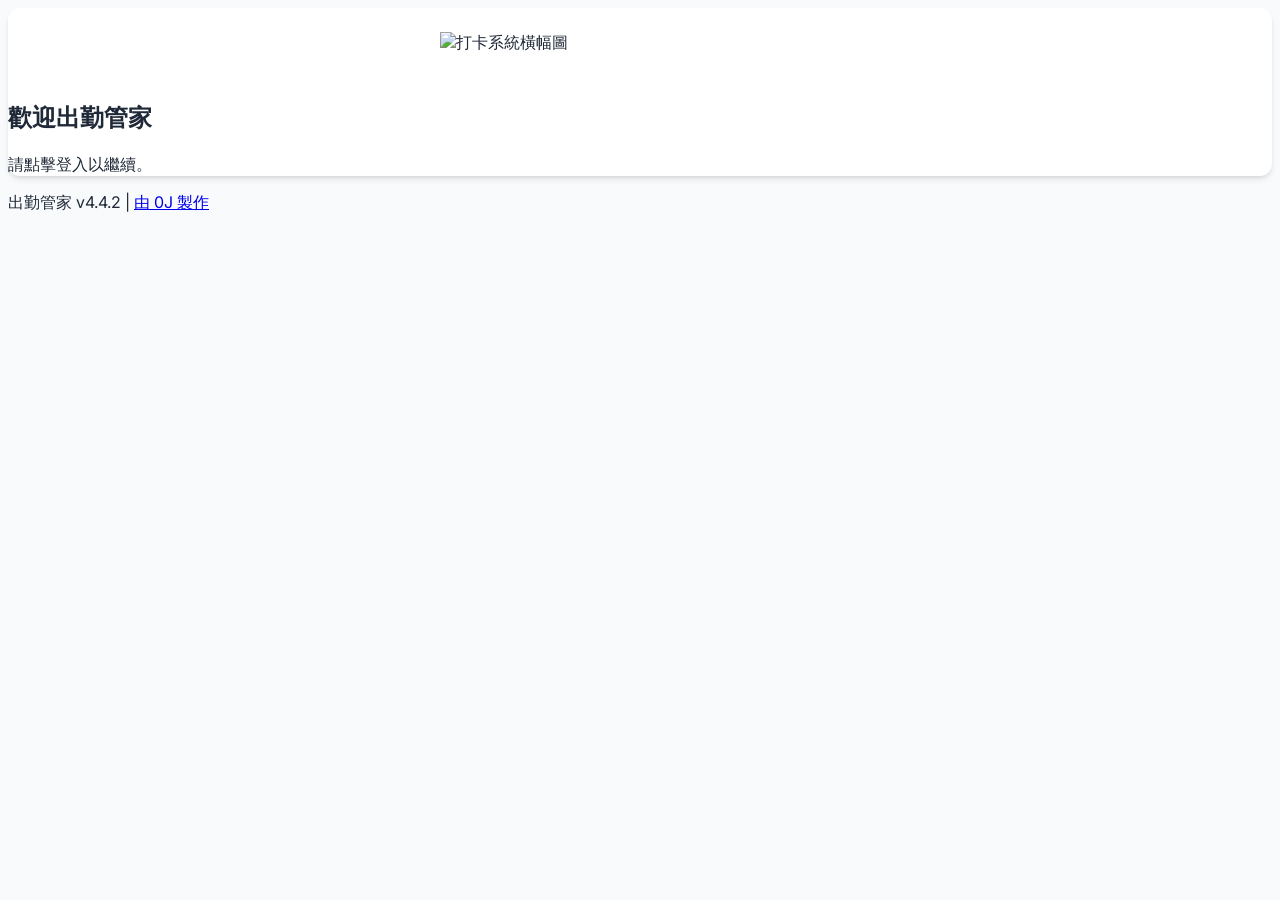
==== index.html @ ad28e77a "update" ====
<!DOCTYPE html>
<html lang="zh-Hant">
    <head>
        <meta charset="UTF-8">
        <link rel="icon" href="/Ting_check_manager/0rigin.svg" type="image/x-icon">
        <meta name="viewport" content="width=device-width, initial-scale=1.0, maximum-scale=1.0, user-scalable=no">
        <title data-i18n="APP_TITLE">出勤管家</title>
        
        <!-- Open Graph Meta Tags -->
        <meta property="og:title" content="出勤管家">
        <meta property="og:description" content="智能出勤打卡管理系統 - 支援排班管理、薪資計算、加班請假申請">
        <meta property="og:image" content="https://eric693.github.io/Ting_check_manager/0rigin.svg">
        <meta property="og:url" content="https://eric693.github.io/Ting_check_manager/">
        <meta property="og:type" content="website">
        <meta property="og:site_name" content="出勤管家">
        <meta property="og:locale" content="zh_TW">
        
        <!-- Twitter Card -->
        <meta name="twitter:card" content="summary_large_image">
        <meta name="twitter:title" content="出勤管家">
        <meta name="twitter:description" content="智能出勤打卡管理系統 - 支援排班管理、薪資計算、加班請假申請">
        <meta name="twitter:image" content="https://eric693.github.io/Ting_check_manager/0rigin.svg">
        
        <!-- 一般 Meta -->
        <meta name="description" content="智能出勤打卡管理系統 - 支援排班管理、薪資計算、加班請假申請">
        <meta name="keywords" content="出勤,打卡,排班,薪資,加班,請假,考勤管理">
        <meta name="author" content="0J">
        
        <script src="https://cdn.tailwindcss.com"></script>
        <script>
            tailwind.config = {
                darkMode: 'class',
                theme: {
                    extend: {}
                }
            }
            document.addEventListener('DOMContentLoaded', () => {
                const toggleButton = document.getElementById('theme-toggle');
                const htmlElement = document.documentElement;
                const themeIcon = document.getElementById('theme-icon');
                
                function updateThemeIcon() {
                    if (htmlElement.classList.contains('dark')) {
                        themeIcon.textContent = '☀️';
                    } else {
                        themeIcon.textContent = '🌙';
                    }
                }
                
                const savedTheme = localStorage.getItem('theme');
                if (savedTheme === 'dark') {
                    htmlElement.classList.add('dark');
                } else {
                    htmlElement.classList.remove('dark');
                }
                
                updateThemeIcon();
                
                toggleButton.addEventListener('click', () => {
                    htmlElement.classList.toggle('dark');
                    
                    if (htmlElement.classList.contains('dark')) {
                        localStorage.setItem('theme', 'dark');
                    } else {
                        localStorage.setItem('theme', 'light');
                    }
                    
                    updateThemeIcon();
                });
            });
        </script>

        <script src="https://cdn.jsdelivr.net/npm/chart.js@4.4.0/dist/chart.umd.min.js"></script>
        
        <link href="https://fonts.googleapis.com/css2?family=Inter:wght@400;500;600;700&display=swap" rel="stylesheet">
        <link rel="stylesheet" href="style.css">
        <link rel="stylesheet" href="https://unpkg.com/leaflet@1.9.4/dist/leaflet.css"
            integrity="sha256-p4NxAoJBhIIN+hmNHrzRCf9tD/miZyoHS5obTRR9BMY="
            crossorigin=""/>
        <script src="https://unpkg.com/leaflet@1.9.4/dist/leaflet.js"
            integrity="sha256-20nQCchB9co0qIjJZRGuk2/Z9VM+kNiyxNV1lvTlZBo="
            crossorigin=""></script>
       
        <script src="https://cdn.sheetjs.com/xlsx-0.20.1/package/dist/xlsx.full.min.js"></script>
    
        <style>
            input[type="date"]::-webkit-calendar-picker-indicator,
            input[type="time"]::-webkit-calendar-picker-indicator {
                filter: var(--date-picker-filter, none);
            }

            .dark input[type="date"]::-webkit-calendar-picker-indicator,
            .dark input[type="time"]::-webkit-calendar-picker-indicator {
                --date-picker-filter: invert(1);
            }

            select option {
                background-color: white;
                color: black;
            }

            .dark select option {
                background-color: #374151;
                color: white;
            }
        </style>
    </head>
    <body class="flex items-center justify-center min-h-screen p-4 bg-white dark:bg-gray-900 text-gray-900 dark:text-gray-100">
        <div id="app-container" class="w-full max-w-md mx-auto">
            <!-- User Profile & Header -->
            <header id="user-header" class="flex items-center justify-between p-4 mb-6 card fade-in" style="display: none;">
                
                <div class="flex items-center space-x-3">
                    <img id="profile-img" src="https://placehold.co/40x40/e0e0e0/757575?text=U" alt="頭像" class="w-10 h-10 rounded-full">
                    <div>
                        <p id="user-name" class="font-semibold">使用者名稱</p>
                        <p id="welcome-mes" data-i18n="WELCOME_BACK" class="text-xs text-gray-500">歡迎回來！</p>
                    </div>
                </div>
                
                <div class="flex flex-col items-end space-y-2">
                    
                    <div class="flex items-center space-x-3">
                        <button id="logout-btn" data-i18n="BTN_LOGOUT" class="text-sm font-medium text-gray-600 hover:text-indigo-600 dark:text-gray-400 dark:hover:text-indigo-400">登出</button>
                        <button id="theme-toggle"
                            class="p-2 rounded-full bg-gray-200 dark:bg-gray-700 text-gray-800 dark:text-gray-200">
                            <span id="theme-icon">[暗]</span>
                        </button>
                    </div>
                    <select id="language-switcher" class="text-sm font-medium text-gray-600 rounded-md p-1 dark:text-gray-300 dark:bg-gray-700 max-w-xs">
                        <option value="zh-TW">繁體中文</option>
                        <option value="en-US">English</option>
                        <option value="id">Bahasa Indonesia</option>
                        <option value="vi">Tiếng Việt</option>
                        <option value="ja">日本語</option>
                        <option value="ko">한국어</option>
                        <option value="th">ภาษาไทย</option>
                    </select>
                    
                </div>
                
            </header>
            
            <!-- Login Section -->
            <section id="login-section" class="text-center p-8 card fade-in">
                <img src="/Ting_check_manager/0rigin.svg" alt="打卡系統橫幅圖" class="main-image">
                <h1 id="appTitle" data-i18n="SUBTITLE_LOGIN" class="text-2xl font-bold text-gray-800 mb-2 dark:text-white">歡迎出勤管家</h1>
                <p class="text-gray-600 mb-6" data-i18n="LOGIN_INFO" id="status">請點擊登入以繼續。</p>
                <div id="login" class="space-y-4">
                    <button id="login-btn" data-i18n="BTN_LOGOIN" class="w-full py-3 px-4 rounded-lg font-bold btn-primary" style="display: none;">使用LINE登入</button>
                </div>
            </section>
            
            <!-- Main App Content -->
            <div id="main-app" class="fade-in" style="display: none;">
                <!-- Tab Navigation -->
                <div class="flex justify-center space-x-2 mb-6 flex-wrap gap-y-2">
                    <button id="tab-dashboard-btn" data-i18n="TAB_DASHBOARD" class="py-2 px-4 rounded-full font-bold text-sm text-white bg-indigo-600 dark:bg-indigo-500">儀表板</button>
                    <button id="tab-monthly-btn" data-i18n="TAB_MONTHLY" class="py-2 px-4 rounded-full font-bold text-sm text-gray-600 bg-gray-200 dark:text-gray-300 dark:bg-gray-700">出勤記錄</button>
                    <button id="tab-location-btn" data-i18n="TAB_LOCATION" class="py-2 px-4 rounded-full font-bold text-sm text-gray-600 bg-gray-200 dark:text-gray-300 dark:bg-gray-700">定位</button>
                    <!-- 👇 排班按鈕 (新增) -->
                    <button id="tab-shift-btn" data-i18n="TAB_SHIFT" class="py-2 px-4 rounded-full font-bold text-sm text-gray-600 bg-gray-200 dark:text-gray-300 dark:bg-gray-700">排班</button>
                    <button id="tab-salary-btn" data-i18n="TAB_SALARY" class="py-2 px-4 rounded-full font-bold text-sm text-gray-600 bg-gray-200 dark:text-gray-300 dark:bg-gray-700">薪資</button>
                    <!-- 👇 加班按鈕 -->
                    <button id="tab-overtime-btn" data-i18n="TAB_OVERTIME" class="py-2 px-4 rounded-full font-bold text-sm text-gray-600 bg-gray-200 dark:text-gray-300 dark:bg-gray-700">加班</button>
                    <!-- 👇 請假按鈕 -->
                    <button id="tab-leave-btn" data-i18n="TAB_LEAVE" class="py-2 px-4 rounded-full font-bold text-sm text-gray-600 bg-gray-200 dark:text-gray-300 dark:bg-gray-700">請假</button>
                    <button id="tab-admin-btn" data-i18n="TAB_ADMIN" class="py-2 px-4 rounded-full font-bold text-sm text-gray-600 bg-gray-200 dark:text-gray-300 dark:bg-gray-700" style="display: none;">管理員</button>
                    <button id="tab-expense-btn" data-i18n="TAB_EXPENSE" 
                            class="py-2 px-4 rounded-full font-bold text-sm text-gray-600 bg-gray-200 dark:text-gray-300 dark:bg-gray-700">
                        費用
                    </button>
                </div>
                
                <!-- Dashboard View -->
                <main id="dashboard-view" class="space-y-6">
                    <!-- 📢 佈告欄區塊 -->
                    <div class="card p-6 bg-gradient-to-r from-indigo-50 to-purple-50 dark:from-indigo-900/20 dark:to-purple-900/20 border-2 border-indigo-200 dark:border-indigo-700">
                        <h2 data-i18n="ANNOUNCEMENT_TITLE" class="text-xl font-bold text-gray-800 dark:text-white mb-4">
                            📢 最新公告
                        </h2>
                        <div id="announcements-empty" 
                            data-i18n="ANNOUNCEMENT_EMPTY" 
                            class="text-center text-gray-500 dark:text-gray-400 py-4">
                            目前沒有公告
                        </div>
                        <div id="announcements-list"></div>
                    </div>
                    <!-- 打卡專區 -->
                    <div class="card p-6">
                        <h2 data-i18n="PUNCH_SECTION_TITLE"
                            class="text-xl font-bold text-gray-800 dark:text-white mb-1">
                            打卡專區
                        </h2>
                        <p data-i18n="PUNCH_SECTION_DESC"
                        class="text-gray-500 dark:text-gray-400 mb-4">
                            請點擊下方按鈕進行上班或下班打卡。
                        </p>
                        <div class="flex space-x-4">
                            <button id="punch-in-btn" 
                                    data-i18n="BTN_PUNCH_IN"
                                    class="flex-1 py-3 rounded-lg font-bold btn-primary">
                                上班打卡
                            </button>
                            <button id="punch-out-btn" 
                                    data-i18n="BTN_PUNCH_OUT"
                                    class="flex-1 py-3 rounded-lg font-bold btn-secondary">
                                下班打卡
                            </button>
                        </div>
                        <!-- 生物辨識快速打卡區 -->
                        <div id="biometric-punch-section" class="border-t border-gray-200 dark:border-gray-700 pt-4 mt-4">
                            <div class="flex items-center justify-between mb-3">
                                <div>
                                    <h3 data-i18n="BIOMETRIC_PUNCH_TITLE" 
                                        class="text-sm font-semibold text-gray-800 dark:text-white">
                                        生物辨識快速打卡
                                    </h3>
                                    <p data-i18n="BIOMETRIC_PUNCH_DESC" 
                                    class="text-xs text-gray-500 dark:text-gray-400">
                                        使用 Face ID 或指紋一鍵打卡
                                    </p>
                                </div>
                                <div id="biometric-status" class="text-xs">
                                    <span id="biometric-not-setup" 
                                        data-i18n="BIOMETRIC_STATUS_NOT_SETUP" 
                                        class="text-gray-400">未設定</span>
                                    <span id="biometric-ready" 
                                        data-i18n="BIOMETRIC_STATUS_ENABLED" 
                                        class="text-green-600 hidden">已啟用</span>
                                </div>
                            </div>
                            
                            <!-- 設定生物辨識按鈕 -->
                            <button id="setup-biometric-btn" 
                                    data-i18n="BIOMETRIC_SETUP_BTN"
                                    class="w-full py-2 px-4 rounded-lg font-semibold text-sm bg-gradient-to-r from-purple-500 to-indigo-600 text-white hover:from-purple-600 hover:to-indigo-700 transition-all mb-2">
                                設定生物辨識打卡
                            </button>
                            
                            <!-- 快速打卡按鈕（設定後顯示） -->
                            <div id="biometric-punch-buttons" class="grid grid-cols-2 gap-3 hidden">
                                <button id="biometric-punch-in-btn" 
                                        class="py-2 px-4 rounded-lg font-semibold text-sm bg-green-600 hover:bg-green-700 text-white transition-all flex items-center justify-center space-x-2">
                                    <svg class="w-4 h-4" fill="none" stroke="currentColor" viewBox="0 0 24 24">
                                        <path stroke-linecap="round" stroke-linejoin="round" stroke-width="2" d="M12 15v2m-6 4h12a2 2 0 002-2v-6a2 2 0 00-2-2H6a2 2 0 00-2 2v6a2 2 0 002 2zm10-10V7a4 4 0 00-8 0v4h8z" />
                                    </svg>
                                    <span data-i18n="BIOMETRIC_PUNCH_IN_BTN">上班打卡</span>
                                </button>
                                <button id="biometric-punch-out-btn" 
                                        class="py-2 px-4 rounded-lg font-semibold text-sm bg-red-600 hover:bg-red-700 text-white transition-all flex items-center justify-center space-x-2">
                                    <svg class="w-4 h-4" fill="none" stroke="currentColor" viewBox="0 0 24 24">
                                        <path stroke-linecap="round" stroke-linejoin="round" stroke-width="2" d="M12 15v2m-6 4h12a2 2 0 002-2v-6a2 2 0 00-2-2H6a2 2 0 00-2 2v6a2 2 0 002 2zm10-10V7a4 4 0 00-8 0v4h8z" />
                                    </svg>
                                    <span data-i18n="BIOMETRIC_PUNCH_OUT_BTN">下班打卡</span>
                                </button>
                            </div>
                        </div>
                        <!-- LINE 頻道快速加入按鈕 -->
                        <a href="https://line.me/R/ti/p/@766blobh" 
                            target="_blank"
                            class="block mt-4 p-4 bg-gradient-to-r from-green-400 to-green-500 hover:from-green-500 hover:to-green-600 rounded-lg transition-all duration-300 shadow-lg hover:shadow-xl">
                            <div class="flex items-center justify-center space-x-3">
                                <svg class="w-6 h-6 text-white" fill="currentColor" viewBox="0 0 24 24">
                                    <path d="M19.365 9.863c.349 0 .63.285.63.631 0 .345-.281.63-.63.63H17.61v1.125h1.755c.349 0 .63.283.63.63 0 .344-.281.629-.63.629h-2.386c-.345 0-.627-.285-.627-.629V8.108c0-.345.282-.63.63-.63h2.386c.346 0 .627.285.627.63 0 .349-.281.63-.63.63H17.61v1.125h1.755zm-3.855 3.016c0 .27-.174.51-.432.596-.064.021-.133.031-.199.031-.211 0-.391-.09-.51-.25l-2.443-3.317v2.94c0 .344-.279.629-.631.629-.346 0-.626-.285-.626-.629V8.108c0-.27.173-.51.43-.595.06-.023.136-.033.194-.033.195 0 .375.104.495.254l2.462 3.33V8.108c0-.345.282-.63.63-.63.345 0 .63.285.63.63v4.771zm-5.741 0c0 .344-.282.629-.631.629-.345 0-.627-.285-.627-.629V8.108c0-.345.282-.63.63-.63.346 0 .628.285.628.63v4.771zm-2.466.629H4.917c-.345 0-.63-.285-.63-.629V8.108c0-.345.285-.63.63-.63.348 0 .63.285.63.63v4.141h1.756c.348 0 .629.283.629.63 0 .344-.282.629-.629.629M24 10.314C24 4.943 18.615.572 12 .572S0 4.943 0 10.314c0 4.811 4.27 8.842 10.035 9.608.391.082.923.258 1.058.59.12.301.079.766.038 1.08l-.164 1.02c-.045.301-.24 1.186 1.049.645 1.291-.539 6.916-4.078 9.436-6.975C23.176 14.393 24 12.458 24 10.314"/>
                                </svg>
                                <div class="text-left">
                                    <p data-i18n="LINE_CHANNEL_TITLE" class="text-white font-bold text-sm">
                                        加入員工 LINE 頻道，掌握最新公告！
                                    </p>
                                    <p data-i18n="LINE_CHANNEL_ID" class="text-green-100 text-xs mt-0.5">
                                        @766blobh
                                    </p>
                                </div>
                            </div>
                        </a>
                    </div>
                    
                    <!-- ✅ 修正：考勤紀錄區塊 -->
                    <div id="abnormal-records-section" class="card p-6" style="display: none;">
                        <h2 data-i18n="ABNORMAL_RECORDS_TITLE" 
                            class="text-xl font-bold text-gray-800 dark:text-white mb-2">
                            考勤紀錄
                        </h2>
                        <p data-i18n="ABNORMAL_RECORDS_DESCRIPTION" 
                        class="text-gray-500 dark:text-gray-400 mb-4">
                            系統會自動偵測本月異常紀錄，您可以在此進行補打卡。
                        </p>
                        
                        <!-- ✅ 新增容器包裹 -->
                        <div id="abnormal-records-container">
                            <div id="abnormal-records-loading" 
                                data-i18n="RECORDS_LOADING" 
                                class="text-center text-gray-500 dark:text-gray-400">
                                正在載入記錄...
                            </div>
                            <div id="abnormal-records-empty" 
                                class="text-center text-green-600 dark:text-green-400 bg-green-50 dark:bg-green-900/30 p-4 rounded-lg" 
                                style="display: none;">
                                <p data-i18n="ABNORMAL_RECORDS_EMPTY" class="font-semibold">
                                    太棒了！本月目前沒有任何異常紀錄。
                                </p>
                            </div>
                            <ul id="abnormal-list" class="space-y-3"></ul>
                        </div>
                        
                        <!-- ✅ 補打卡表單容器 -->
                        <div id="adjustment-form-container" class="mt-4"></div>
                    </div>
                </main>
                
                <!-- Monthly View -->
                <section id="monthly-view" class="space-y-6" style="display: none;">

                    <!-- ✨ 本月統計區塊 -->
                    <div class="bg-gradient-to-br from-white to-gray-50 dark:from-gray-800 dark:to-gray-900 rounded-xl shadow-lg p-6 mb-6 border border-gray-200 dark:border-gray-700">
                        <div class="flex items-center mb-4 pb-3 border-b border-gray-200 dark:border-gray-700">
                            <div class="w-1 h-6 bg-indigo-600 dark:bg-indigo-400 rounded-full mr-3"></div>
                            <h3 data-i18n="MONTHLY_STATS_TITLE" class="text-lg font-bold text-gray-800 dark:text-white">
                                本月出勤統計
                            </h3>
                        </div>
                        
                        <!-- 統計數據列表（四行垂直排列） -->
                        <div class="space-y-3">
                            
                            <!-- 出勤天數 -->
                            <div class="flex items-center justify-between p-4 bg-gradient-to-r from-green-50 to-green-100 dark:from-green-900/30 dark:to-green-800/20 rounded-lg border border-green-200 dark:border-green-700/50 transition-all hover:shadow-md">
                                <span data-i18n="STATS_WORK_DAYS" class="text-sm font-medium text-gray-700 dark:text-gray-300">出勤天數</span>
                                <div class="flex items-baseline">
                                    <span id="stats-work-days-value" class="text-2xl font-bold text-green-600 dark:text-green-400">0</span>
                                    <span data-i18n="UNIT_DAYS" class="text-sm font-medium text-green-500 dark:text-green-400 ml-1">天</span>
                                </div>
                            </div>
                            
                            <!-- 異常記錄 -->
                            <div class="flex items-center justify-between p-4 bg-gradient-to-r from-red-50 to-red-100 dark:from-red-900/30 dark:to-red-800/20 rounded-lg border border-red-200 dark:border-red-700/50 transition-all hover:shadow-md">
                                <span data-i18n="STATS_ABNORMAL_COUNT" class="text-sm font-medium text-gray-700 dark:text-gray-300">異常記錄</span>
                                <div class="flex items-baseline">
                                    <span id="stats-abnormal-count-value" class="text-2xl font-bold text-red-600 dark:text-red-400">0</span>
                                    <span data-i18n="UNIT_RECORDS" class="text-sm font-medium text-red-500 dark:text-red-400 ml-1">筆</span>
                                </div>
                            </div>
                            
                            <!-- 正常打卡 -->
                            <div class="flex items-center justify-between p-4 bg-gradient-to-r from-blue-50 to-blue-100 dark:from-blue-900/30 dark:to-blue-800/20 rounded-lg border border-blue-200 dark:border-blue-700/50 transition-all hover:shadow-md">
                                <span data-i18n="STATS_NORMAL_DAYS" class="text-sm font-medium text-gray-700 dark:text-gray-300">正常打卡</span>
                                <div class="flex items-baseline">
                                    <span id="stats-normal-days-value" class="text-2xl font-bold text-blue-600 dark:text-blue-400">0</span>
                                    <span data-i18n="UNIT_DAYS" class="text-sm font-medium text-blue-500 dark:text-blue-400 ml-1">天</span>
                                </div>
                            </div>

                            <!-- 加班時數 -->
                            <div class="flex items-center justify-between p-4 bg-gradient-to-r from-orange-50 to-orange-100 dark:from-orange-900/30 dark:to-orange-800/20 rounded-lg border border-orange-200 dark:border-orange-700/50 transition-all hover:shadow-md">
                                <span data-i18n="STATS_OVERTIME_HOURS" class="text-sm font-medium text-gray-700 dark:text-gray-300">加班時數</span>
                                <div class="flex items-baseline">
                                    <span id="stats-overtime-hours-value" class="text-2xl font-bold text-orange-600 dark:text-orange-400">0</span>
                                    <span data-i18n="UNIT_HOURS" class="text-sm font-medium text-orange-500 dark:text-orange-400 ml-1">小時</span>
                                </div>
                            </div>
                        </div>
                    </div>

                    <!-- 日曆卡片 -->
                    <div class="card p-6">
                        <div class="flex justify-between items-center mb-4">
                            <button id="prev-month" class="text-gray-600 dark:text-gray-400 p-2 rounded-full hover:bg-gray-100 dark:hover:bg-gray-700">&lt;</button>
                            <h3 id="month-title" class="font-bold text-xl text-gray-800 dark:text-white"></h3>
                            <button id="next-month" class="text-gray-600 dark:text-gray-400 p-2 rounded-full hover:bg-gray-100 dark:hover:bg-gray-700">&gt;</button>
                        </div>

                        <div class="mb-4">
                            <button id="export-attendance-btn" 
                                    data-i18n="EXPORT_ATTENDANCE_BTN"
                                    class="w-full py-2 px-4 rounded-lg font-bold btn-secondary hover:opacity-90 transition-opacity">
                                匯出本月出勤報表
                            </button>
                        </div>
                        
                        <div class="grid grid-cols-7 text-center text-sm font-semibold text-gray-500 dark:text-gray-400 mb-2">
                            <span data-i18n="WEEK_SUNDAY">日</span>
                            <span data-i18n="WEEK_MONDAY">一</span>
                            <span data-i18n="WEEK_TUESDAY">二</span>
                            <span data-i18n="WEEK_WEDNESDAY">三</span>
                            <span data-i18n="WEEK_THURSDAY">四</span>
                            <span data-i18n="WEEK_FRIDAY">五</span>
                            <span data-i18n="WEEK_SATURDAY">六</span>
                        </div>
                        <div id="calendar-grid" class="grid grid-cols-7 gap-1"></div>
                    </div>
                    
                    <!-- ✅ 新增：每日記錄卡片 -->
                    <div id="daily-records-card" class="card p-6" style="display: none;">
                        <h3 id="daily-records-title" 
                            class="text-lg font-bold text-gray-800 dark:text-white mb-4">
                        </h3>
                        
                        <!-- 載入狀態 -->
                        <div id="daily-records-loading" 
                            data-i18n="RECORDS_LOADING" 
                            class="text-center text-gray-500 dark:text-gray-400 py-4" 
                            style="display: none;">
                            正在載入記錄...
                        </div>
                        
                        <!-- 無記錄提示 -->
                        <div id="daily-records-empty" 
                            class="text-center text-gray-600 dark:text-gray-400 bg-gray-50 dark:bg-gray-700 p-4 rounded-lg" 
                            style="display: none;">
                            <p data-i18n="DAILY_RECORDS_EMPTY" class="font-semibold">
                                當日無打卡記錄
                            </p>
                        </div>
                        
                        <!-- 記錄列表 -->
                        <ul id="daily-records-list" class="space-y-3 mb-4"></ul>
                        
                        <!-- ✅ 補打卡表單容器 -->
                        <div id="daily-adjustment-form-container"></div>
                    </div>
                </section>
                
                <!-- Location View -->
                <section id="location-view" class="space-y-6" style="display: none;">
                    <div class="card p-6">
                        <h2 data-i18n="CURRENT_LOCATION_TITLE" class="text-xl font-bold text-gray-800 dark:text-white mb-1">當前位置</h2>
                        <p data-i18n="CURRENT_LOCATION_DESCRIPTION" class="text-gray-500 dark:text-gray-400 mb-4">系統將透過 GPS 偵測您的位置。</p>
                        
                        <div id="map-container" class="w-full h-64 rounded-lg mb-4 bg-gray-200 dark:bg-gray-700 flex items-center justify-center text-gray-500 dark:text-gray-400">
                            <div id="map-loading-text">
                                <span data-i18n="MAP_LOADING">正在載入地圖...</span>
                            </div>
                        </div>
                        <div class="bg-gray-50 dark:bg-gray-700 p-4 rounded-lg">
                            <p class="text-sm text-gray-600 dark:text-gray-300">
                                <strong data-i18n="LOCATION_STATUS_LABEL">狀態：</strong>
                                <span id="location-status" data-i18n="LOCATION_STATUS_PENDING">未偵測</span>
                            </p>
                            <p class="text-sm text-gray-600 dark:text-gray-300">
                                <strong data-i18n="COORDINATES_LABEL">經緯度：</strong>
                                <span id="location-coords" data-i18n="COORDINATES_UNKNOWN">未知</span>
                            </p>
                        </div>
                    </div>
                </section>
                
                <!-- 👇 排班頁面 (Shift View) - 新增 -->
                <section id="shift-view" class="space-y-6" style="display: none;">
                    <div class="card p-6">
                        <h2 data-i18n="SHIFT_TITLE" class="text-xl font-bold text-gray-800 dark:text-white mb-4">排班管理</h2>
                        <p data-i18n="SHIFT_DESCRIPTION" class="text-gray-500 dark:text-gray-400 mb-4">查看和管理員工排班資訊</p>
                        
                        <div class="space-y-4">
                            <button onclick="window.location.href='shift.html'" 
                                    data-i18n="BTN_SHIFT_MANAGEMENT" 
                                    class="w-full py-3 px-4 rounded-lg font-bold btn-primary">
                                進入排班管理
                            </button>
                            
                            <div class="bg-indigo-50 dark:bg-indigo-900/30 border border-indigo-200 dark:border-indigo-700 rounded-lg p-4">
                                <h3 data-i18n="SHIFT_TODAY_TITLE" class="font-semibold text-indigo-800 dark:text-indigo-300 mb-3">今日排班</h3>
                                <div id="today-shift-loading" data-i18n="SHIFT_LOADING" class="text-sm text-indigo-600 dark:text-indigo-400">載入中...</div>
                                <div id="today-shift-empty" class="text-sm text-indigo-600 dark:text-indigo-400" style="display: none;">
                                    <p data-i18n="SHIFT_TODAY_EMPTY">今日無排班</p>
                                </div>
                                <div id="today-shift-info" class="space-y-2" style="display: none;">
                                    <div class="flex justify-between text-sm">
                                        <span data-i18n="SHIFT_TYPE_LABEL" class="text-indigo-700 dark:text-indigo-400">班別:</span>
                                        <span id="shift-type" class="font-semibold text-indigo-900 dark:text-indigo-200">--</span>
                                    </div>
                                    <div class="flex justify-between text-sm">
                                        <span data-i18n="SHIFT_TIME_LABEL" class="text-indigo-700 dark:text-indigo-400">時間:</span>
                                        <span id="shift-time" class="font-semibold text-indigo-900 dark:text-indigo-200">--</span>
                                    </div>
                                    <div class="flex justify-between text-sm">
                                        <span data-i18n="SHIFT_LOCATION_LABEL" class="text-indigo-700 dark:text-indigo-400">地點:</span>
                                        <span id="shift-location" class="font-semibold text-indigo-900 dark:text-indigo-200">--</span>
                                    </div>
                                </div>
                            </div>
                            
                            <!-- 👇 加上 style="display: none;" -->
                            <div class="bg-purple-50 dark:bg-purple-900/30 border border-purple-200 dark:border-purple-700 rounded-lg p-4" style="display: none;">
                                <h3 data-i18n="SHIFT_WEEK_TITLE" class="font-semibold text-purple-800 dark:text-purple-300 mb-3">
                                    未來排班
                                </h3>
                                
                                <div id="week-shift-loading" data-i18n="SHIFT_LOADING" class="text-sm text-purple-600 dark:text-purple-400">
                                    載入中...
                                </div>
                                
                                <div id="week-shift-empty" class="text-sm text-purple-600 dark:text-purple-400" style="display: none;">
                                    <p data-i18n="SHIFT_WEEK_EMPTY">未來 7 天無排班</p>
                                </div>
                                
                                <div id="week-shift-list" class="space-y-2"></div>
                            </div>
                        </div>
                    </div>
                </section>
                
                <!-- 👇 加班頁面 (Overtime View) -->
                <section id="overtime-view" class="space-y-6" style="display: none;">
                    
                    <!-- 加班申請表單 -->
                    <div class="card p-6">
                        <h2 data-i18n="OVERTIME_APPLY_TITLE" 
                            class="text-xl font-bold text-gray-800 dark:text-white mb-2">
                            加班申請
                        </h2>
                        <p data-i18n="OVERTIME_APPLY_DESCRIPTION" 
                           class="text-gray-500 dark:text-gray-400 mb-4">
                            填寫以下資訊以提交加班申請
                        </p>
                        
                        <div class="space-y-4">
                            <!-- 加班日期 -->
                            <div>
                                <label data-i18n="OVERTIME_DATE_LABEL" 
                                       for="overtime-date" 
                                       class="block text-sm font-medium text-gray-700 dark:text-gray-300 mb-2">
                                    加班日期
                                </label>
                                <input type="date" 
                                       id="overtime-date" 
                                       class="w-full p-2 border border-gray-300 dark:border-gray-600 rounded-md shadow-sm dark:bg-gray-700 dark:text-white focus:ring-indigo-500 focus:border-indigo-500">
                            </div>
                            
                            <!-- 開始時間與結束時間 -->
                            <div class="grid grid-cols-2 gap-4">
                                <div>
                                    <label data-i18n="OVERTIME_START_TIME_LABEL" 
                                           for="overtime-start-time" 
                                           class="block text-sm font-medium text-gray-700 dark:text-gray-300 mb-2">
                                        開始時間
                                    </label>
                                    <input type="time" 
                                           id="overtime-start-time" 
                                           class="w-full p-2 border border-gray-300 dark:border-gray-600 rounded-md shadow-sm dark:bg-gray-700 dark:text-white focus:ring-indigo-500 focus:border-indigo-500">
                                </div>
                                <div>
                                    <label data-i18n="OVERTIME_END_TIME_LABEL" 
                                           for="overtime-end-time" 
                                           class="block text-sm font-medium text-gray-700 dark:text-gray-300 mb-2">
                                        結束時間
                                    </label>
                                    <input type="time" 
                                           id="overtime-end-time" 
                                           class="w-full p-2 border border-gray-300 dark:border-gray-600 rounded-md shadow-sm dark:bg-gray-700 dark:text-white focus:ring-indigo-500 focus:border-indigo-500">
                                </div>
                            </div>
                            
                            <!-- 加班時數 -->
                            <div>
                                <label data-i18n="OVERTIME_HOURS_LABEL" 
                                       for="overtime-hours" 
                                       class="block text-sm font-medium text-gray-700 dark:text-gray-300 mb-2">
                                    加班時數
                                </label>
                                <input type="number" 
                                       id="overtime-hours" 
                                       step="0.5" 
                                       min="0.5" 
                                       placeholder="0.0" 
                                       class="w-full p-2 border border-gray-300 dark:border-gray-600 rounded-md shadow-sm dark:bg-gray-700 dark:text-white focus:ring-indigo-500 focus:border-indigo-500">
                            </div>
                            
                            <!-- 加班原因 -->
                            <div>
                                <label data-i18n="OVERTIME_REASON_LABEL" 
                                       for="overtime-reason" 
                                       class="block text-sm font-medium text-gray-700 dark:text-gray-300 mb-2">
                                    加班原因
                                </label>
                                <textarea id="overtime-reason" 
                                          rows="3" 
                                          class="w-full p-2 border border-gray-300 dark:border-gray-600 rounded-md shadow-sm dark:bg-gray-700 dark:text-white focus:ring-indigo-500 focus:border-indigo-500" 
                                          placeholder="請說明加班原因..."></textarea>
                            </div>
                            
                            <!-- 提交按鈕 -->
                            <button id="submit-overtime-btn" 
                                    data-i18n="BTN_SUBMIT_OVERTIME"
                                    class="w-full py-3 px-4 rounded-lg font-bold btn-primary">
                                提交加班申請
                            </button>
                        </div>
                    </div>
                    
                    <!-- 加班記錄列表 -->
                    <div class="card p-6">
                        <h2 data-i18n="OVERTIME_RECORDS_TITLE" 
                            class="text-xl font-bold text-gray-800 dark:text-white mb-2">
                            我的加班記錄
                        </h2>
                        <p data-i18n="OVERTIME_RECORDS_DESCRIPTION" 
                           class="text-gray-500 dark:text-gray-400 mb-4">
                            查看已提交的加班申請狀態
                        </p>
                        
                        <div id="overtime-records-container">
                            <div id="overtime-records-loading" 
                                 data-i18n="RECORDS_LOADING" 
                                 class="text-center text-gray-500 dark:text-gray-400 py-4">
                                正在載入記錄...
                            </div>
                            <div id="overtime-records-empty" 
                                 class="text-center text-gray-600 dark:text-gray-400 bg-gray-50 dark:bg-gray-700 p-4 rounded-lg" 
                                 style="display: none;">
                                <p data-i18n="OVERTIME_NO_RECORDS" 
                                   class="font-semibold">
                                    目前沒有加班記錄
                                </p>
                            </div>
                            <ul id="overtime-records-list" class="space-y-3"></ul>
                        </div>
                    </div>
                    
                </section>
                
                <!-- 👇 請假頁面 (Leave View) -->
                <section id="leave-view" class="space-y-6" style="display: none;">
                    
                    <!-- 👇 新增：假期餘額顯示區塊 -->
                    <div class="card p-6">
                        <h2 data-i18n="LEAVE_BALANCE_TITLE" 
                            class="text-xl font-bold text-gray-800 dark:text-white mb-2">
                            假期餘額
                        </h2>
                        <p data-i18n="LEAVE_BALANCE_DESCRIPTION" 
                        class="text-gray-500 dark:text-gray-400 mb-4">
                            查看您目前可用的各類假期天數
                        </p>
                        
                        <div id="leave-balance-container">
                            <div id="leave-balance-loading" 
                                data-i18n="RECORDS_LOADING" 
                                class="text-center text-gray-500 dark:text-gray-400 py-4">
                                正在載入餘額...
                            </div>
                            <div id="leave-balance-list" class="space-y-2"></div>
                        </div>
                    </div>
                    <!-- 請假申請表單 -->
                    <div class="card p-6">
                        <h2 data-i18n="LEAVE_APPLY_TITLE" 
                            class="text-xl font-bold text-gray-800 dark:text-white mb-2">
                            請假申請
                        </h2>
                        <p data-i18n="LEAVE_APPLY_DESCRIPTION" 
                        class="text-gray-500 dark:text-gray-400 mb-4">
                            填寫以下資訊以提交請假申請
                        </p>
                        
                        <div class="space-y-4">
                            <!-- 請假類型 -->
                            <div>
                                <label data-i18n="LEAVE_TYPE_LABEL" 
                                    for="leave-type" 
                                    class="block text-sm font-medium text-gray-700 dark:text-gray-300 mb-2">
                                    請假類型
                                </label>
                                <select id="leave-type" 
                                        class="w-full p-2 border border-gray-300 dark:border-gray-600 rounded-md shadow-sm dark:bg-gray-700 dark:text-white focus:ring-indigo-500 focus:border-indigo-500">
                                    <option value="">請選擇請假類型</option>
                                    <option value="ANNUAL_LEAVE" data-i18n-option="ANNUAL_LEAVE">特休假</option>
                                    <option value="COMP_TIME_OFF" data-i18n-option="COMP_TIME_OFF">加班補休假</option>
                                    <option value="PERSONAL_LEAVE" data-i18n-option="PERSONAL_LEAVE">事假</option>
                                    <option value="SICK_LEAVE" data-i18n-option="SICK_LEAVE">未住院病假</option>
                                    <option value="HOSPITALIZATION_LEAVE" data-i18n-option="HOSPITALIZATION_LEAVE">住院病假</option>
                                    <option value="BEREAVEMENT_LEAVE" data-i18n-option="BEREAVEMENT_LEAVE">喪假</option>
                                    <option value="MARRIAGE_LEAVE" data-i18n-option="MARRIAGE_LEAVE">婚假</option>
                                    <option value="PATERNITY_LEAVE" data-i18n-option="PATERNITY_LEAVE">陪產檢及陪產假</option>
                                    <option value="MATERNITY_LEAVE" data-i18n-option="MATERNITY_LEAVE">產假</option>
                                    <option value="OFFICIAL_LEAVE" data-i18n-option="OFFICIAL_LEAVE">公假（含兵役假）</option>
                                    <option value="WORK_INJURY_LEAVE" data-i18n-option="WORK_INJURY_LEAVE">公傷假</option>
                                    <option value="NATURAL_DISASTER_LEAVE" data-i18n-option="NATURAL_DISASTER_LEAVE">天然災害停班</option>
                                    <option value="FAMILY_CARE_LEAVE" data-i18n-option="FAMILY_CARE_LEAVE">家庭照顧假</option>
                                    <option value="MENSTRUAL_LEAVE" data-i18n-option="MENSTRUAL_LEAVE">生理假</option>
                                </select>
                            </div>
                            
                            <!-- 快速選擇時段 -->
                            <div class="bg-gray-50 dark:bg-gray-700/50 rounded-lg p-4 border border-gray-200 dark:border-gray-600">
                                <h3 class="text-sm font-medium text-gray-700 dark:text-gray-300 mb-3">
                                    <span data-i18n="QUICK_SELECT">快速選擇</span>
                                </h3>
                                <div class="grid grid-cols-2 gap-2">
                                    <button type="button" 
                                            onclick="quickSelectTimeRange('1h')"
                                            class="px-3 py-2 text-sm bg-white dark:bg-gray-600 border border-gray-300 dark:border-gray-500 rounded-lg hover:bg-indigo-50 dark:hover:bg-gray-500 transition-colors">
                                        1 小時
                                    </button>
                                    <button type="button" 
                                            onclick="quickSelectTimeRange('2h')"
                                            class="px-3 py-2 text-sm bg-white dark:bg-gray-600 border border-gray-300 dark:border-gray-500 rounded-lg hover:bg-indigo-50 dark:hover:bg-gray-500 transition-colors">
                                        2 小時
                                    </button>
                                    <button type="button" 
                                            onclick="quickSelectTimeRange('4h')"
                                            class="px-3 py-2 text-sm bg-white dark:bg-gray-600 border border-gray-300 dark:border-gray-500 rounded-lg hover:bg-indigo-50 dark:hover:bg-gray-500 transition-colors">
                                        半天 (4小時)
                                    </button>
                                    <button type="button" 
                                            onclick="quickSelectTimeRange('8h')"
                                            class="px-3 py-2 text-sm bg-white dark:bg-gray-600 border border-gray-300 dark:border-gray-500 rounded-lg hover:bg-indigo-50 dark:hover:bg-gray-500 transition-colors">
                                        全天 (8小時)
                                    </button>
                                </div>
                            </div>
                            
                            <!-- 請假時段 -->
                            <div class="space-y-3">
                                <label class="block text-sm font-medium text-gray-700 dark:text-gray-300 mb-2">
                                    <span data-i18n="LEAVE_PERIOD">請假時段</span>
                                </label>
                                
                                <!-- 開始時間 -->
                                <div>
                                    <label for="leave-start-datetime" class="block text-xs text-gray-600 dark:text-gray-400 mb-1">
                                        <span data-i18n="LEAVE_START_TIME">開始時間</span>
                                    </label>
                                    <input type="datetime-local" 
                                        id="leave-start-datetime" 
                                        step="3600"
                                        onchange="updateWorkHoursPreview()"
                                        class="w-full p-2 border border-gray-300 dark:border-gray-600 rounded-md shadow-sm dark:bg-gray-700 dark:text-white focus:ring-indigo-500 focus:border-indigo-500">
                                </div>

                                <!-- 結束時間 -->
                                <div>
                                    <label for="leave-end-datetime" class="block text-xs text-gray-600 dark:text-gray-400 mb-1">
                                        <span data-i18n="LEAVE_END_TIME">結束時間</span>
                                    </label>
                                    <input type="datetime-local" 
                                        id="leave-end-datetime" 
                                        step="3600"
                                        onchange="updateWorkHoursPreview()"
                                        class="w-full p-2 border border-gray-300 dark:border-gray-600 rounded-md shadow-sm dark:bg-gray-700 dark:text-white focus:ring-indigo-500 focus:border-indigo-500">
                                </div>
                                
                                <!-- ✅ 自動計算顯示（只顯示小時） -->
                                <div id="work-hours-preview" class="hidden bg-blue-50 dark:bg-blue-900/20 border border-blue-200 dark:border-blue-700 rounded-lg p-3">
                                    <p class="text-sm text-blue-800 dark:text-blue-300">
                                        <span data-i18n="CALCULATED_HOURS">計算時數</span>：
                                        <span id="calculated-hours" class="font-bold text-lg">0</span> 
                                        <span data-i18n="UNIT_HOURS">小時</span>
                                    </p>
                                    <p class="text-xs text-blue-600 dark:text-blue-400 mt-1">
                                        <span data-i18n="LUNCH_BREAK_NOTE">※ 已自動扣除午休時間 (12:00-13:00)</span>
                                    </p>
                                    <!-- 警告訊息 -->
                                    <div id="work-hours-warning" class="hidden mt-2 text-sm font-medium text-red-600 dark:text-red-400">
                                        <!-- 錯誤訊息會顯示在這裡 -->
                                    </div>
                                </div>
                            </div>
                            
                            <!-- 請假原因 -->
                            <div id="leave-reason-container">
                                <label data-i18n="LEAVE_REASON_LABEL" 
                                    for="leave-reason" 
                                    class="block text-sm font-medium text-gray-700 dark:text-gray-300 mb-2">
                                    請假原因
                                </label>
                                <textarea id="leave-reason" 
                                        rows="3" 
                                        class="w-full p-2 border border-gray-300 dark:border-gray-600 rounded-md shadow-sm dark:bg-gray-700 dark:text-white focus:ring-indigo-500 focus:border-indigo-500" 
                                        placeholder="請說明請假原因..."></textarea>
                            </div>

                            <!-- 提交按鈕 -->
                            <button id="submit-leave-btn" 
                                    onclick="submitLeaveApplication()"
                                    data-i18n="BTN_SUBMIT_LEAVE"
                                    class="w-full py-3 px-4 rounded-lg font-bold btn-primary hover:opacity-90 transition-opacity">
                                提交請假申請
                            </button>
                        </div>
                    </div>
                    <!-- 請假記錄列表 -->
                    <div class="card p-6">
                        <h2 data-i18n="LEAVE_RECORDS_TITLE" 
                            class="text-xl font-bold text-gray-800 dark:text-white mb-2">
                            我的請假記錄
                        </h2>
                        <p data-i18n="LEAVE_RECORDS_DESCRIPTION" 
                           class="text-gray-500 dark:text-gray-400 mb-4">
                            查看已提交的請假申請狀態
                        </p>
                        
                        <div id="leave-records-container">
                            <div id="leave-records-loading" 
                                 data-i18n="RECORDS_LOADING" 
                                 class="text-center text-gray-500 dark:text-gray-400 py-4">
                                正在載入記錄...
                            </div>
                            <div id="leave-records-empty" 
                                 class="text-center text-gray-600 dark:text-gray-400 bg-gray-50 dark:bg-gray-700 p-4 rounded-lg" 
                                 style="display: none;">
                                <p data-i18n="LEAVE_NO_RECORDS" 
                                   class="font-semibold">
                                    目前沒有請假記錄
                                </p>
                            </div>
                            <ul id="leave-records-list" class="space-y-3"></ul>
                        </div>
                    </div>
                    
                </section>
                
                <!-- 💰 費用管理 -->
                <section id="expense-view" class="space-y-6" style="display: none;">
                    <div class="max-w-4xl mx-auto space-y-6">
                        
                        <!-- 🧾 發票辨識助手 -->
                        <div class="card p-6 bg-gradient-to-r from-blue-50 to-indigo-50 dark:from-blue-900 dark:to-indigo-900">
                            <div class="flex items-center gap-3 mb-4">
                                <div class="w-12 h-12 bg-blue-500 rounded-full flex items-center justify-center text-2xl">
                                    🧾
                                </div>
                                <div>
                                    <h2 data-i18n="INVOICE_OCR_TITLE" class="text-xl font-bold text-gray-800 dark:text-white">
                                        發票辨識助手
                                    </h2>
                                    <p class="text-sm text-gray-600 dark:text-gray-300">
                                        使用 AI 快速辨識發票資訊
                                    </p>
                                </div>
                            </div>
                            
                            <!-- 上傳按鈕 -->
                            <div class="grid grid-cols-2 gap-4 mb-4">
                                <button onclick="document.getElementById('invoice-camera-input').click()"
                                        data-i18n="BTN_CAMERA_SCAN"
                                        class="py-3 px-4 bg-gradient-to-r from-blue-500 to-blue-600 text-white rounded-lg font-bold hover:from-blue-600 hover:to-blue-700 transition-all flex items-center justify-center gap-2">
                                    📷 拍照辨識
                                </button>
                                <button onclick="document.getElementById('invoice-file-input').click()"
                                        data-i18n="BTN_UPLOAD_SCAN"
                                        class="py-3 px-4 bg-gradient-to-r from-indigo-500 to-indigo-600 text-white rounded-lg font-bold hover:from-indigo-600 hover:to-indigo-700 transition-all flex items-center justify-center gap-2">
                                    📁 上傳辨識
                                </button>
                            </div>
                            
                            <!-- 隱藏的檔案輸入 -->
                            <input type="file" 
                                id="invoice-camera-input" 
                                accept="image/*" 
                                capture="environment"
                                onchange="handleInvoiceUpload(event, 'camera')"
                                class="hidden">
                            <input type="file" 
                                id="invoice-file-input" 
                                accept="image/*"
                                onchange="handleInvoiceUpload(event, 'file')"
                                class="hidden">
                            
                            <!-- 圖片預覽容器 -->
                            <div id="invoice-preview-container" class="hidden mb-4">
                                <img id="invoice-preview" 
                                    src="" 
                                    alt="發票預覽" 
                                    class="w-full max-h-64 object-contain rounded-lg border-2 border-gray-300 dark:border-gray-600">
                            </div>
                            
                            <!-- 載入中 -->
                            <div id="ocr-loading" class="hidden text-center py-6">
                                <div class="inline-block animate-spin rounded-full h-12 w-12 border-b-2 border-blue-500"></div>
                                <p data-i18n="OCR_PROCESSING" class="mt-4 text-gray-600 dark:text-gray-300">
                                    AI 正在辨識發票內容...
                                </p>
                            </div>
                            
                            <!-- 辨識成功 -->
                            <div id="ocr-success" class="hidden bg-green-50 dark:bg-green-900 rounded-lg p-4 space-y-3">
                                <p data-i18n="OCR_SUCCESS" class="font-bold text-green-800 dark:text-green-200 mb-3 text-lg">
                                    ✅ 辨識成功！
                                </p>
                                
                                <!-- 主要資訊 - 改為可編輯輸入框 -->
                                <div class="grid grid-cols-1 gap-3 bg-white dark:bg-gray-800 p-4 rounded-lg">
                                    
                                    <!-- 發票號碼 -->
                                    <div>
                                        <label class="block text-xs font-medium text-gray-600 dark:text-gray-300 mb-1">
                                            發票號碼
                                        </label>
                                        <input type="text" 
                                            id="ocr-invoice-number" 
                                            class="w-full p-2 text-sm border border-gray-300 dark:border-gray-600 rounded-md dark:bg-gray-700 dark:text-white font-bold text-lg focus:ring-2 focus:ring-blue-500">
                                    </div>
                                    
                                    <!-- 日期與時間 -->
                                    <div class="grid grid-cols-2 gap-3">
                                        <div>
                                            <label class="block text-xs font-medium text-gray-600 dark:text-gray-300 mb-1">
                                                日期
                                            </label>
                                            <input type="date" 
                                                id="ocr-date" 
                                                class="w-full p-2 text-sm border border-gray-300 dark:border-gray-600 rounded-md dark:bg-gray-700 dark:text-white font-bold focus:ring-2 focus:ring-blue-500">
                                        </div>
                                        
                                        <div>
                                            <label class="block text-xs font-medium text-gray-600 dark:text-gray-300 mb-1">
                                                時間
                                            </label>
                                            <input type="time" 
                                                id="ocr-time" 
                                                class="w-full p-2 text-sm border border-gray-300 dark:border-gray-600 rounded-md dark:bg-gray-700 dark:text-white font-bold focus:ring-2 focus:ring-blue-500">
                                        </div>
                                    </div>
                                    
                                    <!-- 金額與店家 -->
                                    <div class="grid grid-cols-2 gap-3">
                                        <div>
                                            <label class="block text-xs font-medium text-gray-600 dark:text-gray-300 mb-1">
                                                金額
                                            </label>
                                            <input type="number" 
                                                id="ocr-amount" 
                                                class="w-full p-2 text-sm border border-gray-300 dark:border-gray-600 rounded-md dark:bg-gray-700 dark:text-white font-bold text-lg text-green-600 dark:text-green-400 focus:ring-2 focus:ring-blue-500">
                                        </div>
                                        
                                        <div>
                                            <label class="block text-xs font-medium text-gray-600 dark:text-gray-300 mb-1">
                                                店家
                                            </label>
                                            <input type="text" 
                                                id="ocr-store" 
                                                class="w-full p-2 text-sm border border-gray-300 dark:border-gray-600 rounded-md dark:bg-gray-700 dark:text-white font-bold focus:ring-2 focus:ring-blue-500">
                                        </div>
                                    </div>
                                </div>
                                
                                <!-- 詳細資訊（可展開） -->
                                <div class="border-t pt-3">
                                    <button onclick="toggleOCRDetails()" 
                                            class="text-sm text-blue-600 dark:text-blue-400 hover:underline flex items-center space-x-1">
                                        <span id="ocr-details-toggle-icon">▶</span>
                                        <span>查看詳細資訊</span>
                                    </button>
                                    
                                    <div id="ocr-details" class="hidden mt-3 space-y-3 bg-gray-50 dark:bg-gray-800 p-3 rounded">
                                        
                                        <!-- 期別與隨機碼 -->
                                        <div class="grid grid-cols-2 gap-3">
                                            <div>
                                                <label class="block text-xs font-medium text-gray-600 dark:text-gray-400 mb-1">
                                                    期別
                                                </label>
                                                <input type="text" 
                                                    id="ocr-period" 
                                                    class="w-full p-2 text-sm border border-gray-300 dark:border-gray-600 rounded-md dark:bg-gray-700 dark:text-white focus:ring-2 focus:ring-blue-500">
                                            </div>
                                            
                                            <div>
                                                <label class="block text-xs font-medium text-gray-600 dark:text-gray-400 mb-1">
                                                    隨機碼
                                                </label>
                                                <input type="text" 
                                                    id="ocr-random-code" 
                                                    maxlength="4"
                                                    class="w-full p-2 text-sm border border-gray-300 dark:border-gray-600 rounded-md dark:bg-gray-700 dark:text-white focus:ring-2 focus:ring-blue-500">
                                            </div>
                                        </div>
                                        
                                        <!-- 賣方統編 -->
                                        <div>
                                            <label class="block text-xs font-medium text-gray-600 dark:text-gray-400 mb-1">
                                                賣方統編
                                            </label>
                                            <input type="text" 
                                                id="ocr-seller-tax-id" 
                                                maxlength="8"
                                                class="w-full p-2 text-sm border border-gray-300 dark:border-gray-600 rounded-md dark:bg-gray-700 dark:text-white focus:ring-2 focus:ring-blue-500">
                                        </div>
                                        
                                        <!-- 店家地址 -->
                                        <div>
                                            <label class="block text-xs font-medium text-gray-600 dark:text-gray-400 mb-1">
                                                店家地址
                                            </label>
                                            <input type="text" 
                                                id="ocr-store-address" 
                                                class="w-full p-2 text-sm border border-gray-300 dark:border-gray-600 rounded-md dark:bg-gray-700 dark:text-white focus:ring-2 focus:ring-blue-500">
                                        </div>
                                        
                                        <!-- 店家電話 -->
                                        <div>
                                            <label class="block text-xs font-medium text-gray-600 dark:text-gray-400 mb-1">
                                                店家電話
                                            </label>
                                            <input type="tel" 
                                                id="ocr-store-phone" 
                                                class="w-full p-2 text-sm border border-gray-300 dark-md dark:bg-gray-700 dark:text-white focus:ring-2 focus:ring-blue-500">
                                        </div>
                                    </div>
                                </div>
                                
                                <!-- 操作按鈕 -->
                                <div class="grid grid-cols-2 gap-3 mt-4">
                                    <button onclick="fillReimbursementFormFromEditable()"
                                            data-i18n="BTN_FILL_FORM"
                                            class="py-2 px-4 bg-gradient-to-r from-green-500 to-green-600 text-white rounded-lg font-bold hover:from-green-600 hover:to-green-700 transition-all">
                                        📝 填入表單
                                    </button>
                                    <button onclick="resetInvoiceOCR()"
                                            data-i18n="BTN_SCAN_AGAIN"
                                            class="py-2 px-4 bg-gradient-to-r from-gray-500 to-gray-600 text-white rounded-lg font-bold hover:from-gray-600 hover:to-gray-700 transition-all">
                                        🔄 重新辨識
                                    </button>
                                </div>
                            </div>
                               
                                <!-- 操作按鈕 -->
                                <div class="grid grid-cols-2 gap-3 mt-4">
                                    <button onclick="fillReimbursementForm()"
                                            data-i18n="BTN_FILL_FORM"
                                            class="py-2 px-4 bg-gradient-to-r from-green-500 to-green-600 text-white rounded-lg font-bold hover:from-green-600 hover:to-green-700 transition-all">
                                        📝 填入表單
                                    </button>
                                    <button onclick="resetInvoiceOCR()"
                                            data-i18n="BTN_SCAN_AGAIN"
                                            class="py-2 px-4 bg-gradient-to-r from-gray-500 to-gray-600 text-white rounded-lg font-bold hover:from-gray-600 hover:to-gray-700 transition-all">
                                        🔄 重新辨識
                                    </button>
                                </div>
                            </div>
                            
                            <!-- 辨識失敗 -->
                            <div id="ocr-error" class="hidden bg-red-50 dark:bg-red-900 rounded-lg p-4">
                                <p data-i18n="OCR_ERROR_TITLE" class="font-bold text-red-800 dark:text-red-200 mb-2">
                                    ❌ 辨識失敗
                                </p>
                                <p id="ocr-error-message" class="text-red-600 dark:text-red-300 text-sm mb-3">
                                    請確認圖片清晰度後重試
                                </p>
                                <button onclick="resetInvoiceOCR()"
                                        data-i18n="BTN_SCAN_AGAIN"
                                        class="w-full py-2 px-4 bg-red-500 text-white rounded-lg font-bold hover:bg-red-600 transition-all">
                                    🔄 重新辨識
                                </button>
                            </div>
                        </div>
                        
                        <!-- 📋 預支申請表單 -->
                        <div class="card p-6">
                            <h2 data-i18n="EXPENSE_ADVANCE_TITLE" 
                                class="text-xl font-bold text-gray-800 dark:text-white mb-2">
                                💰 預支申請
                            </h2>
                            <p data-i18n="EXPENSE_ADVANCE_DESCRIPTION" 
                            class="text-gray-500 dark:text-gray-400 mb-4">
                                填寫以下資訊以提交預支申請
                            </p>
                            
                            <div class="space-y-4">
                                <!-- 申請日期 -->
                                <div>
                                    <label data-i18n="EXPENSE_ADVANCE_DATE_LABEL" 
                                        for="advance-date" 
                                        class="block text-sm font-medium text-gray-700 dark:text-gray-300 mb-2">
                                        申請日期
                                    </label>
                                    <input type="date" 
                                        id="advance-date" 
                                        class="w-full p-2 border border-gray-300 dark:border-gray-600 rounded-md shadow-sm dark:bg-gray-700 dark:text-white focus:ring-indigo-500 focus:border-indigo-500">
                                </div>
                                
                                <!-- 申請金額 -->
                                <div>
                                    <label data-i18n="EXPENSE_ADVANCE_AMOUNT_LABEL" 
                                        for="advance-amount" 
                                        class="block text-sm font-medium text-gray-700 dark:text-gray-300 mb-2">
                                        申請金額(元)
                                    </label>
                                    <input type="number" 
                                        id="advance-amount" 
                                        min="0"
                                        step="1"
                                        placeholder="0" 
                                        class="w-full p-2 border border-gray-300 dark:border-gray-600 rounded-md shadow-sm dark:bg-gray-700 dark:text-white focus:ring-indigo-500 focus:border-indigo-500">
                                </div>
                                
                                <!-- 申請用途 -->
                                <div>
                                    <label data-i18n="EXPENSE_ADVANCE_PURPOSE_LABEL" 
                                        for="advance-purpose" 
                                        class="block text-sm font-medium text-gray-700 dark:text-gray-300 mb-2">
                                        申請用途
                                    </label>
                                    <textarea id="advance-purpose" 
                                            rows="3" 
                                            placeholder="請說明申請用途..."
                                            class="w-full p-2 border border-gray-300 dark:border-gray-600 rounded-md shadow-sm dark:bg-gray-700 dark:text-white focus:ring-indigo-500 focus:border-indigo-500"></textarea>
                                </div>
                                
                                <!-- 提交按鈕 -->
                                <button id="submit-advance-btn" 
                                        onclick="submitAdvanceApplication()"
                                        data-i18n="BTN_SUBMIT_ADVANCE"
                                        class="w-full py-3 px-4 rounded-lg font-bold btn-primary">
                                    提交預支申請
                                </button>
                            </div>
                        </div>
                        
                        <!-- 📄 報銷申請表單 -->
                        <div class="card p-6">
                            <h2 data-i18n="EXPENSE_REIMBURSEMENT_TITLE" 
                                class="text-xl font-bold text-gray-800 dark:text-white mb-2">
                                📄 報銷申請
                            </h2>
                            <p data-i18n="EXPENSE_REIMBURSEMENT_DESCRIPTION" 
                            class="text-gray-500 dark:text-gray-400 mb-4">
                                上傳發票並填寫會計憑證資訊
                            </p>
                            
                            <div class="space-y-4">
                                <!-- 上傳發票照片（僅供參考，不會上傳到後台） -->
                                <div>
                                    <label data-i18n="EXPENSE_INVOICE_UPLOAD_LABEL" 
                                        for="reimb-invoice-upload" 
                                        class="block text-sm font-medium text-gray-700 dark:text-gray-300 mb-2">
                                        上傳發票照片（選填 - 僅供本地預覽）
                                    </label>
                                    <p class="text-xs text-gray-500 dark:text-gray-400 mb-2">
                                        💡 提示：發票圖片僅用於前端預覽和 OCR 辨識，不會上傳到伺服器
                                    </p>
                                    <div class="flex items-center space-x-3">
                                        <input type="file" 
                                            id="reimbursement-invoice-image" 
                                            accept="image/*"
                                            capture="environment"
                                            class="hidden">
                                        <button type="button"
                                                onclick="document.getElementById('reimbursement-invoice-image').click()"
                                                class="px-4 py-2 bg-blue-600 hover:bg-blue-700 text-white rounded-lg font-semibold flex items-center space-x-2">
                                            <svg class="w-5 h-5" fill="none" stroke="currentColor" viewBox="0 0 24 24">
                                                <path stroke-linecap="round" stroke-linejoin="round" stroke-width="2" d="M3 9a2 2 0 012-2h.93a2 2 0 001.664-.89l.812-1.22A2 2 0 0110.07 4h3.86a2 2 0 011.664.89l.812 1.22A2 2 0 0018.07 7H19a2 2 0 012 2v9a2 2 0 01-2 2H5a2 2 0 01-2-2V9z"/>
                                                <path stroke-linecap="round" stroke-linejoin="round" stroke-width="2" d="M15 13a3 3 0 11-6 0 3 3 0 016 0z"/>
                                            </svg>
                                            <span data-i18n="BTN_TAKE_PHOTO">拍照預覽</span>
                                        </button>
                                        <span id="reimb-invoice-file-name" class="text-sm text-gray-500 dark:text-gray-400">
                                            尚未選擇檔案
                                        </span>
                                    </div>
                                    <!-- 預覽圖片 -->
                                    <div id="reimb-invoice-preview" class="mt-3 hidden">
                                        <img id="reimb-invoice-preview-img" 
                                            src="" 
                                            alt="發票預覽" 
                                            class="max-w-full h-auto rounded-lg border border-gray-300 dark:border-gray-600">
                                    </div>
                                </div>
                                
                                <!-- 費用日期 -->
                                <div>
                                    <label data-i18n="EXPENSE_DATE_LABEL" 
                                        for="reimbursement-date"  
                                        class="block text-sm font-medium text-gray-700 dark:text-gray-300 mb-2">
                                        費用日期 <span class="text-red-500">*</span>
                                    </label>
                                    <input type="date" 
                                        id="reimbursement-date"
                                        class="w-full p-2 border border-gray-300 dark:border-gray-600 rounded-md shadow-sm dark:bg-gray-700 dark:text-white focus:ring-indigo-500 focus:border-indigo-500">
                                </div>

                                <!-- 費用摘要 -->
                                <div>
                                    <label data-i18n="EXPENSE_SUMMARY_LABEL" 
                                        for="reimbursement-summary"
                                        class="block text-sm font-medium text-gray-700 dark:text-gray-300 mb-2">
                                        費用摘要 <span class="text-red-500">*</span>
                                    </label>
                                    <input type="text" 
                                        id="reimbursement-summary"  
                                        placeholder="例如：購買辦公用品、客戶餐費"
                                        maxlength="100"
                                        class="w-full p-2 border border-gray-300 dark:border-gray-600 rounded-md shadow-sm dark:bg-gray-700 dark:text-white focus:ring-indigo-500 focus:border-indigo-500">
                                </div>

                                <!-- 報銷金額 -->
                                <div>
                                    <label data-i18n="EXPENSE_AMOUNT_LABEL" 
                                        for="reimbursement-amount" 
                                        class="block text-sm font-medium text-gray-700 dark:text-gray-300 mb-2">
                                        報銷金額（元）<span class="text-red-500">*</span>
                                    </label>
                                    <input type="number" 
                                        id="reimbursement-amount" 
                                        min="0"
                                        step="1"
                                        placeholder="0" 
                                        class="w-full p-2 border border-gray-300 dark:border-gray-600 rounded-md shadow-sm dark:bg-gray-700 dark:text-white focus:ring-indigo-500 focus:border-indigo-500">
                                </div>

                                <!-- 發票號碼 -->
                                <div>
                                    <label data-i18n="EXPENSE_INVOICE_NUMBER_LABEL" 
                                        for="reimbursement-invoice-number"
                                        class="block text-sm font-medium text-gray-700 dark:text-gray-300 mb-2">
                                        發票號碼
                                    </label>
                                    <input type="text" 
                                        id="reimbursement-invoice-number" 
                                        placeholder="例如：AA-12345678"
                                        maxlength="20"
                                        class="w-full p-2 border border-gray-300 dark:border-gray-600 rounded-md shadow-sm dark:bg-gray-700 dark:text-white focus:ring-indigo-500 focus:border-indigo-500">
                                </div>
                                
                                <!-- ⭐⭐⭐ 新增：發票詳細資訊（對應 Google Sheets 欄位）-->
                                <details class="bg-gray-50 dark:bg-gray-700 rounded-lg p-4 border border-gray-200 dark:border-gray-600">
                                    <summary class="cursor-pointer font-medium text-gray-700 dark:text-gray-300 mb-3 hover:text-indigo-600 dark:hover:text-indigo-400">
                                        📋 發票詳細資訊（OCR 自動填入）
                                    </summary>
                                    
                                    <div class="space-y-3">
                                        <!-- 發票時間 (G 欄) -->
                                        <div>
                                            <label for="reimbursement-invoice-time"
                                                class="block text-sm font-medium text-gray-700 dark:text-gray-300 mb-2">
                                                發票時間
                                            </label>
                                            <input type="time" 
                                                id="reimbursement-invoice-time" 
                                                class="w-full p-2 border border-gray-300 dark:border-gray-600 rounded-md dark:bg-gray-700 dark:text-white focus:ring-indigo-500 focus:border-indigo-500">
                                        </div>

                                        <!-- 店家地址（如果需要） -->
                                        <div>
                                            <label for="reimbursement-store-address"
                                                class="block text-sm font-medium text-gray-700 dark:text-gray-300 mb-2">
                                                店家地址
                                            </label>
                                            <input type="text" 
                                                id="reimbursement-store-address" 
                                                placeholder="OCR 自動辨識"
                                                class="w-full p-2 border border-gray-300 dark:border-gray-600 rounded-md dark:bg-gray-700 dark:text-white focus:ring-indigo-500 focus:border-indigo-500">
                                        </div>

                                        <!-- 店家電話（如果需要） -->
                                        <div>
                                            <label for="reimbursement-store-phone"
                                                class="block text-sm font-medium text-gray-700 dark:text-gray-300 mb-2">
                                                店家電話
                                            </label>
                                            <input type="tel" 
                                                id="reimbursement-store-phone" 
                                                placeholder="OCR 自動辨識"
                                                class="w-full p-2 border border-gray-300 dark:border-gray-600 rounded-md dark:bg-gray-700 dark:text-white focus:ring-indigo-500 focus:border-indigo-500">
                                        </div>

                                        <!-- 賣方統編 (J 欄) -->
                                        <div>
                                            <label for="reimbursement-seller-tax-id"
                                                class="block text-sm font-medium text-gray-700 dark:text-gray-300 mb-2">
                                                賣方統編
                                            </label>
                                            <input type="text" 
                                                id="reimbursement-seller-tax-id" 
                                                maxlength="8"
                                                placeholder="8 位數字"
                                                class="w-full p-2 border border-gray-300 dark:border-gray-600 rounded-md dark:bg-gray-700 dark:text-white focus:ring-indigo-500 focus:border-indigo-500">
                                        </div>

                                        <!-- 隨機碼 (K 欄) -->
                                        <div>
                                            <label for="reimbursement-random-code"
                                                class="block text-sm font-medium text-gray-700 dark:text-gray-300 mb-2">
                                                隨機碼
                                            </label>
                                            <input type="text" 
                                                id="reimbursement-random-code" 
                                                maxlength="4"
                                                placeholder="4 位數字"
                                                class="w-full p-2 border border-gray-300 dark:border-gray-600 rounded-md dark:bg-gray-700 dark:text-white focus:ring-indigo-500 focus:border-indigo-500">
                                        </div>

                                        <!-- 期別 (L 欄) -->
                                        <div>
                                            <label for="reimbursement-period"
                                                class="block text-sm font-medium text-gray-700 dark:text-gray-300 mb-2">
                                                期別
                                            </label>
                                            <input type="text" 
                                                id="reimbursement-period" 
                                                placeholder="例如：11312"
                                                class="w-full p-2 border border-gray-300 dark:border-gray-600 rounded-md dark:bg-gray-700 dark:text-white focus:ring-indigo-500 focus:border-indigo-500">
                                        </div>
                                    </div>
                                </details>
                                <!-- 備註 -->
                                <div>
                                    <label data-i18n="EXPENSE_NOTE_LABEL" 
                                        for="reimbursement-note" 
                                        class="block text-sm font-medium text-gray-700 dark:text-gray-300 mb-2">
                                        備註
                                    </label>
                                    <textarea id="reimbursement-note"
                                            rows="2" 
                                            placeholder="其他補充說明..."
                                            class="w-full p-2 border border-gray-300 dark:border-gray-600 rounded-md shadow-sm dark:bg-gray-700 dark:text-white focus:ring-indigo-500 focus:border-indigo-500"></textarea>
                                </div>
                                
                                <!-- 提交按鈕 -->
                                <button id="submit-reimbursement-btn" 
                                        onclick="submitReimbursementApplication()"
                                        data-i18n="BTN_SUBMIT_REIMBURSEMENT"
                                        class="w-full py-3 px-4 rounded-lg font-bold btn-primary">
                                    生成憑證並送出
                                </button>
                            </div>
                        </div>
                        
                        <!-- 我的申請記錄 -->
                        <div class="card p-6">
                            <h2 data-i18n="EXPENSE_RECORDS_TITLE" 
                                class="text-xl font-bold text-gray-800 dark:text-white mb-2">
                                我的申請記錄
                            </h2>
                            <p data-i18n="EXPENSE_RECORDS_DESCRIPTION" 
                            class="text-gray-500 dark:text-gray-400 mb-4">
                                查看已提交的費用申請狀態
                            </p>
                            
                            <!-- Tab 切換 -->
                            <div class="flex space-x-2 mb-4">
                                <button id="tab-advance-records" 
                                        class="px-4 py-2 rounded-lg font-semibold text-sm bg-indigo-600 text-white">
                                    預支申請
                                </button>
                                <button id="tab-reimbursement-records" 
                                        class="px-4 py-2 rounded-lg font-semibold text-sm bg-gray-200 text-gray-600 dark:bg-gray-700 dark:text-gray-300">
                                    報銷申請
                                </button>
                            </div>
                            
                            <div id="expense-records-container">
                                <!-- 預支記錄 -->
                                <div id="advance-records-list">
                                    <div id="advance-records-loading" 
                                        data-i18n="RECORDS_LOADING" 
                                        class="text-center text-gray-500 dark:text-gray-400 py-4">
                                        正在載入記錄...
                                    </div>
                                    <div id="advance-records-empty" 
                                        class="text-center text-gray-600 dark:text-gray-400 bg-gray-50 dark:bg-gray-700 p-4 rounded-lg" 
                                        style="display: none;">
                                        <p data-i18n="ADVANCE_NO_RECORDS" class="font-semibold">
                                            目前沒有預支申請記錄
                                        </p>
                                    </div>
                                    <ul id="advance-records" class="space-y-3"></ul>
                                </div>
                                
                                <!-- 報銷記錄 -->
                                <div id="reimbursement-records-list" style="display: none;">
                                    <div id="reimbursement-records-loading" 
                                        data-i18n="RECORDS_LOADING" 
                                        class="text-center text-gray-500 dark:text-gray-400 py-4">
                                        正在載入記錄...
                                    </div>
                                    <div id="reimbursement-records-empty" 
                                        class="text-center text-gray-600 dark:text-gray-400 bg-gray-50 dark:bg-gray-700 p-4 rounded-lg" 
                                        style="display: none;">
                                        <p data-i18n="REIMBURSEMENT_NO_RECORDS" class="font-semibold">
                                            目前沒有報銷申請記錄
                                        </p>
                                    </div>
                                    <ul id="reimbursement-records" class="space-y-3"></ul>
                                </div>
                            </div>
                        </div>
                        
                    </div> <!-- 結束 max-w-4xl mx-auto space-y-6 -->
                    
                </section>

                <!-- 👇 薪資頁面 (Salary View) - 修改為跳轉按鈕 -->
                <section id="salary-view" class="space-y-6" style="display: none;">
                    
                    <!-- 薪資管理標題卡片 -->
                    <div class="card p-8">
                        <h2 class="text-3xl font-bold text-gray-800 dark:text-white mb-2" data-i18n="SALARY_MANAGEMENT_TITLE">
                            薪資管理
                        </h2>
                        <p class="text-gray-500 dark:text-gray-400" data-i18n="SALARY_MANAGEMENT_DESC">
                            查看和管理員工薪資資訊
                        </p>
                    </div>

                    <!-- 進入薪資管理系統按鈕 -->
                    <div class="card p-6">
                        <button onclick="window.location.href='salary.html'" 
                                data-i18n="BTN_SALARY_SYSTEM" 
                                class="w-full py-4 px-6 rounded-xl font-bold text-lg btn-primary bg-gradient-to-r from-indigo-500 to-purple-600 hover:from-indigo-600 hover:to-purple-700 transition-all duration-300 shadow-lg">
                            進入薪資管理系統
                        </button>
                    </div>

                    <!-- 功能說明卡片 -->
                    <div class="card p-6 bg-gradient-to-br from-indigo-50 to-purple-50 dark:from-indigo-900/20 dark:to-purple-900/20 border-2 border-indigo-200 dark:border-indigo-700">
                        <h3 class="text-xl font-bold text-indigo-900 dark:text-indigo-200 mb-4" data-i18n="SALARY_FEATURES_TITLE">
                            功能說明
                        </h3>
                        <div class="space-y-3">
                            <div class="flex items-start space-x-3">
                                <span class="text-2xl">✓</span>
                                <p class="text-indigo-800 dark:text-indigo-300" data-i18n="SALARY_FEATURE_1">
                                    支援全職員工（月薪制）與兼職員工（時薪制）
                                </p>
                            </div>
                            <div class="flex items-start space-x-3">
                                <span class="text-2xl">✓</span>
                                <p class="text-indigo-800 dark:text-indigo-300" data-i18n="SALARY_FEATURE_2">
                                    自動計算加班費、扣款項目
                                </p>
                            </div>
                            <div class="flex items-start space-x-3">
                                <span class="text-2xl">✓</span>
                                <p class="text-indigo-800 dark:text-indigo-300" data-i18n="SALARY_FEATURE_3">
                                    薪資單生成和管理
                                </p>
                            </div>
                            <div class="flex items-start space-x-3">
                                <span class="text-2xl">✓</span>
                                <p class="text-indigo-800 dark:text-indigo-300" data-i18n="SALARY_FEATURE_4">
                                    時薪明細追蹤
                                </p>
                            </div>
                        </div>
                    </div>
                </section>
                <!-- Admin View -->
                <section id="admin-view" class="space-y-6" style="display: none;">
                    <!-- 📢 公告管理 -->
                    <div class="card p-6">
                        <h2 data-i18n="ADMIN_ANNOUNCEMENT_MANAGEMENT" 
                            class="text-xl font-bold text-gray-800 dark:text-white mb-2">
                            📢 公告管理
                        </h2>
                        
                        <div class="space-y-3 mb-4">
                            <input type="text" 
                                id="announcement-title" 
                                data-i18n="ANNOUNCEMENT_TITLE_PLACEHOLDER"
                                placeholder="公告標題" 
                                maxlength="100"
                                class="w-full p-2 border border-gray-300 dark:border-gray-600 rounded-md dark:bg-gray-700 dark:text-white">
                            
                            <textarea id="announcement-content" 
                                data-i18n="ANNOUNCEMENT_CONTENT_PLACEHOLDER"
                                placeholder="公告內容" 
                                rows="3" 
                                maxlength="500"
                                class="w-full p-2 border border-gray-300 dark:border-gray-600 rounded-md dark:bg-gray-700 dark:text-white"></textarea>
                      
                            <select id="announcement-priority" 
                                    class="w-full p-2 border border-gray-300 dark:border-gray-600 rounded-md dark:bg-gray-700 dark:text-white">
                                <option value="normal" data-i18n-option="ANNOUNCEMENT_PRIORITY_NORMAL">🔵 一般</option>
                                <option value="medium" data-i18n-option="ANNOUNCEMENT_PRIORITY_MEDIUM">🟡 中等</option>
                                <option value="high" data-i18n-option="ANNOUNCEMENT_PRIORITY_HIGH">🔴 重要</option>
                            </select>
                            
                            <button id="submit-announcement-btn" 
                                    data-i18n="BTN_PUBLISH_ANNOUNCEMENT"
                                    class="w-full py-3 px-4 rounded-lg font-bold btn-primary">
                                發布公告
                            </button>
                        </div>
                        
                        <div id="admin-announcements-list" class="space-y-3"></div>
                    </div>
                    <div class="card p-6">
                        <h2 data-i18n="PENDING_REQUESTS_TITLE" class="text-xl font-bold text-gray-800 dark:text-white mb-1">待審核請求</h2>
                        <p data-i18n="PENDING_REQUESTS_DESCRIPTION" class="text-gray-500 dark:text-gray-400 mb-4">請處理員工提出的補打卡或虛擬卡請求。</p>
                        <div id="pending-requests-container">
                            <div id="requests-loading" data-i18n="REQUESTS_LOADING" class="text-center text-gray-500 dark:text-gray-400 py-4">正在載入請求...</div>
                            <div id="requests-empty" class="text-center text-green-600 dark:text-green-400 bg-green-50 dark:bg-green-900/30 p-4 rounded-lg" style="display: none;">
                                <p data-i18n="REQUESTS_EMPTY_TITLE" class="font-semibold">太棒了！</p>
                                <p data-i18n="REQUESTS_EMPTY_MESSAGE">目前沒有任何待審核的請求。</p>
                            </div>
                            <ul id="pending-requests-list" class="space-y-3"></ul>
                        </div>
                    </div>
                    
                    <!-- 👇 新增：管理員匯出所有員工報表 -->
                    <div class="card p-6">
                        <h2 data-i18n="ADMIN_EXPORT_TITLE" 
                            class="text-xl font-bold text-gray-800 dark:text-white mb-2">
                            匯出報表
                        </h2>
                        <p data-i18n="ADMIN_EXPORT_DESCRIPTION" 
                        class="text-gray-500 dark:text-gray-400 mb-4">
                            匯出所有員工的出勤報表
                        </p>
                        
                        <div class="space-y-4">
                            <!-- 選擇月份 -->
                            <div>
                                <label data-i18n="ADMIN_EXPORT_MONTH_LABEL" 
                                    for="admin-export-month" 
                                    class="block text-sm font-medium text-gray-700 dark:text-gray-300 mb-2">
                                    選擇月份
                                </label>
                                <input type="month" 
                                    id="admin-export-month" 
                                    class="w-full p-2 border border-gray-300 dark:border-gray-600 rounded-md shadow-sm dark:bg-gray-700 dark:text-white focus:ring-indigo-500 focus:border-indigo-500">
                            </div>
                            
                            <!-- 匯出按鈕 -->
                            <button id="admin-export-all-btn" 
                                    data-i18n="ADMIN_EXPORT_ALL_BTN"
                                    class="w-full py-3 px-4 rounded-lg font-bold btn-primary">
                                    匯出所有員工報表
                            </button>
                        </div>
                    </div>
                    <!-- 👇 加班審核區塊 -->
                    <div class="card p-6 mt-6">
                        <h2 data-i18n="OVERTIME_PENDING_TITLE" 
                            class="text-xl font-bold text-gray-800 dark:text-white mb-2">
                            待審核加班申請
                        </h2>
                        <p data-i18n="OVERTIME_PENDING_DESCRIPTION" 
                           class="text-gray-500 dark:text-gray-400 mb-4">
                            審核員工提出的加班申請
                        </p>
                        
                        <div id="pending-overtime-container">
                            <div id="overtime-requests-loading" 
                                 data-i18n="REQUESTS_LOADING" 
                                 class="text-center text-gray-500 dark:text-gray-400 py-4">
                                正在載入請求...
                            </div>
                            <div id="overtime-requests-empty" 
                                 class="text-center text-green-600 dark:text-green-400 bg-green-50 dark:bg-green-900/30 p-4 rounded-lg" 
                                 style="display: none;">
                                <p data-i18n="OVERTIME_NO_PENDING" 
                                   class="font-semibold">
                                    太棒了！目前沒有待審核的加班申請。
                                </p>
                            </div>
                            <ul id="pending-overtime-list" class="space-y-3"></ul>
                        </div>
                    </div>
                    
                    <!-- 👇 請假審核區塊 -->
                    <div class="card p-6 mt-6">
                        <h2 data-i18n="LEAVE_PENDING_TITLE" 
                            class="text-xl font-bold text-gray-800 dark:text-white mb-2">
                            待審核請假申請
                        </h2>
                        <p data-i18n="LEAVE_PENDING_DESCRIPTION" 
                           class="text-gray-500 dark:text-gray-400 mb-4">
                            審核員工提出的請假申請
                        </p>
                        
                        <div id="pending-leave-container">
                            <div id="leave-requests-loading" 
                                 data-i18n="REQUESTS_LOADING" 
                                 class="text-center text-gray-500 dark:text-gray-400 py-4">
                                正在載入請求...
                            </div>
                            <div id="leave-requests-empty" 
                                 class="text-center text-green-600 dark:text-green-400 bg-green-50 dark:bg-green-900/30 p-4 rounded-lg" 
                                 style="display: none;">
                                <p data-i18n="LEAVE_NO_PENDING" 
                                   class="font-semibold">
                                    太棒了！目前沒有待審核的請假申請。
                                </p>
                            </div>
                            <ul id="pending-leave-list" class="space-y-3"></ul>
                        </div>
                    </div>
                    
                    <!-- 💰 待審核預支申請 -->
                    <div class="card p-6 mt-6">
                        <h2 data-i18n="ADMIN_ADVANCE_PENDING_TITLE" 
                            class="text-xl font-bold text-gray-800 dark:text-white mb-2">
                            💰 待審核預支申請
                        </h2>
                        <p data-i18n="ADMIN_ADVANCE_PENDING_DESC" 
                        class="text-gray-500 dark:text-gray-400 mb-4">
                            審核員工提出的預支申請
                        </p>
                        
                        <div id="pending-advance-container">
                            <div id="advance-requests-loading" 
                                data-i18n="REQUESTS_LOADING" 
                                class="text-center text-gray-500 dark:text-gray-400 py-4">
                                正在載入請求...
                            </div>
                            <div id="advance-requests-empty" 
                                class="text-center text-green-600 dark:text-green-400 bg-green-50 dark:bg-green-900/30 p-4 rounded-lg" 
                                style="display: none;">
                                <p data-i18n="ADVANCE_NO_PENDING" class="font-semibold">
                                    太棒了！目前沒有待審核的預支申請。
                                </p>
                            </div>
                            <ul id="pending-advance-list" class="space-y-3"></ul>
                        </div>
                    </div>

                    <!-- 📄 待審核報銷申請 -->
                    <div class="card p-6 mt-6">
                        <h2 data-i18n="ADMIN_REIMBURSEMENT_PENDING_TITLE" 
                            class="text-xl font-bold text-gray-800 dark:text-white mb-2">
                            📄 待審核報銷申請
                        </h2>
                        <p data-i18n="ADMIN_REIMBURSEMENT_PENDING_DESC" 
                        class="text-gray-500 dark:text-gray-400 mb-4">
                            審核員工提出的報銷申請並查看發票
                        </p>
                        
                        <div id="pending-reimbursement-container">
                            <div id="reimbursement-requests-loading" 
                                data-i18n="REQUESTS_LOADING" 
                                class="text-center text-gray-500 dark:text-gray-400 py-4">
                                正在載入請求...
                            </div>
                            <div id="reimbursement-requests-empty" 
                                class="text-center text-green-600 dark:text-green-400 bg-green-50 dark:bg-green-900/30 p-4 rounded-lg" 
                                style="display: none;">
                                <p data-i18n="REIMBURSEMENT_NO_PENDING" class="font-semibold">
                                    太棒了！目前沒有待審核的報銷申請。
                                </p>
                            </div>
                            <ul id="pending-reimbursement-list" class="space-y-3"></ul>
                        </div>
                    </div>
                    <div class="card p-6 mt-6">
                        <h2 data-i18n="ADD_LOCATION_TITLE" 
                            class="text-xl font-bold text-gray-800 dark:text-white mb-2">
                            新增打卡地點
                        </h2>
                        <p data-i18n="ADD_LOCATION_DESCRIPTION" 
                           class="text-gray-500 dark:text-gray-400 mb-4">
                            輸入地點名稱，並使用您的當前位置作為經緯度。
                        </p>
                        
                        <div class="space-y-4">
                            <!-- 🔍 地點搜尋功能 -->
                            <div>
                                <label data-i18n="SEARCH_LOCATION_LABEL" 
                                       for="location-search" 
                                       class="block text-sm font-medium text-gray-700 dark:text-gray-300 mb-2">
                                    🔍 搜尋地點
                                </label>
                                <div class="relative">
                                    <input type="text" 
                                           id="location-search" 
                                           data-i18n="SEARCH_LOCATION_PLACEHOLDER"
                                           placeholder="輸入地址或地點名稱搜尋..." 
                                           class="w-full p-3 pr-10 border border-gray-300 dark:border-gray-600 rounded-md shadow-sm dark:bg-gray-700 dark:text-white focus:ring-indigo-500 focus:border-indigo-500">
                                    <button id="search-location-btn" 
                                            class="absolute right-2 top-1/2 transform -translate-y-1/2 text-indigo-600 dark:text-indigo-400 hover:text-indigo-800 dark:hover:text-indigo-300">
                                        <svg xmlns="http://www.w3.org/2000/svg" class="h-5 w-5" fill="none" viewBox="0 0 24 24" stroke="currentColor">
                                            <path stroke-linecap="round" stroke-linejoin="round" stroke-width="2" d="M21 21l-6-6m2-5a7 7 0 11-14 0 7 7 0 0114 0z" />
                                        </svg>
                                    </button>
                                </div>
                                <div id="search-results" class="mt-2 max-h-48 overflow-y-auto hidden">
                                    <ul id="search-results-list" class="bg-white dark:bg-gray-800 border border-gray-300 dark:border-gray-600 rounded-md shadow-lg"></ul>
                                </div>
                            </div>
                    
                            <!-- 地點名稱 -->
                            <div>
                                <label data-i18n="LOCATION_NAME_LABEL" 
                                       for="location-name" 
                                       class="block text-sm font-medium text-gray-700 dark:text-gray-300 mb-2">
                                    地點名稱
                                </label>
                                <input type="text" 
                                       id="location-name" 
                                       data-i18n="LOCATION_NAME_PLACEHOLDER"
                                       placeholder="例如：台北101" 
                                       class="w-full p-2 border border-gray-300 dark:border-gray-600 rounded-md shadow-sm dark:bg-gray-700 dark:text-white focus:ring-indigo-500 focus:border-indigo-500">
                            </div>
                    
                            <!-- 經緯度 -->
                            <div>
                                <label data-i18n="COORDINATES_LAT_LNG_LABEL" 
                                       class="block text-sm font-medium text-gray-700 dark:text-gray-300 mb-2">
                                    經緯度 (Latitude / Longitude)
                                </label>
                                <div class="flex space-x-2">
                                    <input type="text" 
                                           id="location-lat" 
                                           data-i18n="LATITUDE_LABEL"
                                           placeholder="緯度" 
                                           readonly 
                                           class="w-1/2 p-2 rounded-md border-gray-300 dark:border-gray-600 bg-gray-100 dark:bg-gray-600 dark:text-white shadow-sm cursor-not-allowed">
                                    <input type="text" 
                                           id="location-lng" 
                                           data-i18n="LONGITUDE_LABEL"
                                           placeholder="經度" 
                                           readonly 
                                           class="w-1/2 p-2 rounded-md border-gray-300 dark:border-gray-600 bg-gray-100 dark:bg-gray-600 dark:text-white shadow-sm cursor-not-allowed">
                                </div>
                            </div>
                    
                            <!-- 📍 打卡範圍調整 -->
                            <div>
                                <label data-i18n="PUNCH_RANGE_LABEL" 
                                       for="location-radius" 
                                       class="block text-sm font-medium text-gray-700 dark:text-gray-300 mb-2">
                                    打卡範圍
                                </label>
                                <div class="flex items-center space-x-4">
                                    <input type="range" 
                                           id="location-radius" 
                                           min="100" 
                                           max="2000" 
                                           step="50" 
                                           value="200" 
                                           class="flex-1 h-2 bg-indigo-200 rounded-lg appearance-none cursor-pointer dark:bg-indigo-700">
                                    <div class="flex items-center space-x-2">
                                        <span id="radius-value" class="text-lg font-bold text-indigo-600 dark:text-indigo-400">200</span>
                                        <span class="text-sm text-gray-500 dark:text-gray-400">m</span>
                                    </div>
                                </div>
                                <p data-i18n="PUNCH_RANGE_DESCRIPTION" 
                                   class="text-xs text-gray-500 dark:text-gray-400 mt-1">
                                    拖移滑桿以調整允許打卡的半徑（100-2000 公尺）。
                                </p>
                            </div>
                    
                            <!-- 按鈕組 -->
                            <div class="space-y-2">
                                <button data-i18n="GET_LOCATION_BTN" 
                                        id="get-location-btn" 
                                        class="w-full py-3 px-4 rounded-lg font-bold btn-secondary">
                                    取得當前位置
                                </button>
                                <button data-i18n="ADD_LOCATION_BTN" 
                                        id="add-location-btn" 
                                        class="w-full py-3 px-4 rounded-lg font-bold btn-primary" 
                                        disabled>
                                    新增地點
                                </button>
                            </div>
                        </div>
                    </div>
                    <!-- 在管理員頁面的適當位置加入 -->
                    <div class="bg-white dark:bg-gray-800 rounded-xl shadow-lg p-6 mb-6">
                        <div class="flex items-center justify-between mb-4">
                            <h2 class="text-2xl font-bold text-gray-800 dark:text-white">
                                👥 用戶管理
                            </h2>
                            <button id="refresh-users-btn" 
                                    class="px-4 py-2 bg-indigo-600 hover:bg-indigo-700 text-white rounded-lg text-sm font-semibold transition-colors">
                                🔄 重新整理
                            </button>
                        </div>

                        <!-- 統計卡片 -->
                        <div class="grid grid-cols-1 md:grid-cols-3 gap-4 mb-6">
                            <div class="bg-gradient-to-br from-blue-50 to-blue-100 dark:from-blue-900/20 dark:to-blue-800/20 rounded-lg p-4 border border-blue-200 dark:border-blue-700">
                                <div class="flex items-center justify-between">
                                    <div>
                                        <p class="text-sm text-blue-600 dark:text-blue-400 font-medium">總用戶數</p>
                                        <p id="total-users-count" class="text-3xl font-bold text-blue-700 dark:text-blue-300">0</p>
                                    </div>
                                </div>
                            </div>

                            <div class="bg-gradient-to-br from-purple-50 to-purple-100 dark:from-purple-900/20 dark:to-purple-800/20 rounded-lg p-4 border border-purple-200 dark:border-purple-700">
                                <div class="flex items-center justify-between">
                                    <div>
                                        <p class="text-sm text-purple-600 dark:text-purple-400 font-medium">管理員</p>
                                        <p id="admin-users-count" class="text-3xl font-bold text-purple-700 dark:text-purple-300">0</p>
                                    </div>
                                </div>
                            </div>

                            <div class="bg-gradient-to-br from-green-50 to-green-100 dark:from-green-900/20 dark:to-green-800/20 rounded-lg p-4 border border-green-200 dark:border-green-700">
                                <div class="flex items-center justify-between">
                                    <div>
                                        <p class="text-sm text-green-600 dark:text-green-400 font-medium">一般員工</p>
                                        <p id="employee-users-count" class="text-3xl font-bold text-green-700 dark:text-green-300">0</p>
                                    </div>
                                </div>
                            </div>
                        </div>

                        <!-- 搜尋框 -->
                        <div class="mb-4">
                            <input type="text" 
                                id="search-users-input" 
                                placeholder="🔍 搜尋用戶名稱或部門..." 
                                class="w-full px-4 py-2 border border-gray-300 dark:border-gray-600 rounded-lg shadow-sm dark:bg-gray-700 dark:text-white focus:ring-2 focus:ring-indigo-500 focus:border-transparent">
                        </div>

                        <!-- Loading 狀態 -->
                        <div id="users-loading" class="text-center py-8" style="display: none;">
                            <div class="inline-block animate-spin rounded-full h-8 w-8 border-b-2 border-indigo-600"></div>
                            <p class="mt-2 text-gray-600 dark:text-gray-400">載入中...</p>
                        </div>

                        <!-- 空狀態 -->
                        <div id="users-empty" class="text-center py-8 text-gray-500 dark:text-gray-400" style="display: none;">
                            <p class="text-4xl mb-2">👤</p>
                            <p>沒有找到用戶</p>
                        </div>

                        <!-- 用戶列表 -->
                        <div id="users-list" class="space-y-3"></div>
                    </div>
                    <!-- 👇 在管理員頁面加入 IP 白名單管理 -->
                    <div class="card p-6 mt-6">
                        <h2 data-i18n="IP_WHITELIST_TITLE" 
                            class="text-xl font-bold text-gray-800 dark:text-white mb-2">
                            IP 白名單管理
                        </h2>
                        <p data-i18n="IP_WHITELIST_DESC" 
                        class="text-gray-500 dark:text-gray-400 mb-4">
                            管理允許打卡的 IP 範圍（輔助 GPS 驗證）
                        </p>
                        
                        <!-- 新增 IP -->
                        <div class="space-y-3 mb-4 p-4 bg-gray-50 dark:bg-gray-700 rounded-lg">
                            <div>
                                <label class="block text-sm font-medium text-gray-700 dark:text-gray-300 mb-2">
                                    IP 範圍 <span class="text-red-500">*</span>
                                </label>
                                <input type="text" 
                                    id="ip-range-input" 
                                    placeholder="例如：203.0.113.0/24 或 192.168.1.100"
                                    class="w-full p-2 border border-gray-300 dark:border-gray-600 rounded-md dark:bg-gray-800 dark:text-white">
                                <p class="text-xs text-gray-500 dark:text-gray-400 mt-1">
                                    支援 CIDR 格式（如 192.168.1.0/24）或單一 IP
                                </p>
                            </div>
                            
                            <div>
                                <label class="block text-sm font-medium text-gray-700 dark:text-gray-300 mb-2">
                                    描述
                                </label>
                                <input type="text" 
                                    id="ip-description-input" 
                                    placeholder="例如：公司總部"
                                    class="w-full p-2 border border-gray-300 dark:border-gray-600 rounded-md dark:bg-gray-800 dark:text-white">
                            </div>
                            
                            <button id="add-ip-btn" 
                                    onclick="addIPToWhitelist()"
                                    class="w-full py-2 px-4 rounded-lg font-bold btn-primary">
                                ➕ 新增 IP
                            </button>
                        </div>
                        
                        <!-- IP 清單 -->
                        <div id="ip-whitelist-container">
                            <div id="ip-whitelist-loading" 
                                class="text-center text-gray-500 dark:text-gray-400 py-4">
                                正在載入...
                            </div>
                            <div id="ip-whitelist-empty" 
                                class="text-center text-gray-600 dark:text-gray-400 bg-gray-50 dark:bg-gray-700 p-4 rounded-lg" 
                                style="display: none;">
                                尚未設定 IP 白名單（所有 IP 都可打卡）
                            </div>
                            <ul id="ip-whitelist-list" class="space-y-2"></ul>
                        </div>
                    </div>
                    <!-- 員工打卡分析區塊 -->
                    <div class="card p-6 mt-6">
                        <h2 data-i18n="ADMIN_PUNCH_ANALYSIS_TITLE" 
                            class="text-xl font-bold text-gray-800 dark:text-white mb-2">
                            員工打卡分析
                        </h2>
                        <p data-i18n="ADMIN_PUNCH_ANALYSIS_DESC" 
                        class="text-gray-500 dark:text-gray-400 mb-4">
                            查看員工每月打卡時間分布與工時統計
                        </p>
                        
                        <div class="space-y-4">
                            <!-- 選擇員工 -->
                            <div>
                                <label data-i18n="SELECT_EMPLOYEE_LABEL" 
                                    for="analysis-employee" 
                                    class="block text-sm font-medium text-gray-700 dark:text-gray-300 mb-2">
                                    選擇員工
                                </label>
                                <select id="analysis-employee" 
                                        class="w-full p-2 border border-gray-300 dark:border-gray-600 rounded-md dark:bg-gray-700 dark:text-white">
                                    <option value="" data-i18n-option="SELECT_EMPLOYEE_PLACEHOLDER">請選擇員工</option>
                                </select>
                            </div>
                            
                            <!-- 選擇月份 -->
                            <div>
                                <label data-i18n="SELECT_MONTH_LABEL" 
                                    for="analysis-month" 
                                    class="block text-sm font-medium text-gray-700 dark:text-gray-300 mb-2">
                                    選擇月份
                                </label>
                                <input type="month" 
                                    id="analysis-month" 
                                    class="w-full p-2 border border-gray-300 dark:border-gray-600 rounded-md dark:bg-gray-700 dark:text-white">
                            </div>
                            
                            <!-- 查詢按鈕 -->
                            <button id="load-punch-analysis-btn" 
                                    data-i18n="BTN_LOAD_ANALYSIS"
                                    class="w-full py-3 px-4 rounded-lg font-bold btn-primary">
                                載入分析圖表
                            </button>

                            <!-- 匯出按鈕 -->
                            <button id="export-employee-punch-btn" 
                                    data-i18n="BTN_EXPORT_PUNCH_REPORT"
                                    class="w-full py-3 px-4 rounded-lg font-bold btn-secondary hover:opacity-90 transition-opacity">
                                匯出打卡報表
                            </button>
                        </div>
                        
                        <!-- 圖表容器 -->
                        <div id="punch-analysis-container" class="mt-6" style="display: none;">
                            <!-- 工時統計圖 -->
                            <div class="mb-6">
                                <h3 data-i18n="CHART_WORK_HOURS_TITLE" 
                                    class="text-lg font-semibold text-gray-800 dark:text-white mb-3">
                                    每日工作時數
                                </h3>
                                <canvas id="work-hours-chart"></canvas>
                            </div>
                            
                            <!-- 打卡時間分布圖 -->
                            <div>
                                <h3 data-i18n="CHART_PUNCH_TIME_TITLE" 
                                    class="text-lg font-semibold text-gray-800 dark:text-white mb-3">
                                    打卡時間分布
                                </h3>
                                <canvas id="punch-time-chart"></canvas>
                            </div>
                        </div>
                        
                        <!-- 載入中 -->
                        <div id="punch-analysis-loading" 
                            data-i18n="ANALYSIS_LOADING" 
                            class="text-center text-gray-500 dark:text-gray-400 py-4" 
                            style="display: none;">
                            正在載入分析資料...
                        </div>
                        
                        <!-- 無資料提示 -->
                        <div id="punch-analysis-empty" 
                            class="text-center text-gray-600 dark:text-gray-400 bg-gray-50 dark:bg-gray-700 p-4 rounded-lg mt-4" 
                            style="display: none;">
                            <p data-i18n="ANALYSIS_NO_DATA" class="font-semibold">
                                該月份無打卡記錄
                            </p>
                        </div>
                    </div>
                    <div class="card p-6 mt-6">
                        <h2 data-i18n="API_TEST_TITLE" class="text-xl font-bold text-gray-800 dark:text-white mb-2">API 測試區</h2>
                        <p data-i18n="API_TEST_DESCRIPTION" class="text-gray-500 dark:text-gray-400 mb-4">點擊下方按鈕以測試新的 API 功能。</p>
                        <div>
                            <button data-i18n="API_TEST_BTN" id="test-api-btn" class="w-full py-2 px-4 rounded-lg font-bold btn-primary">測試 API</button>
                        </div>
                    </div>
                    
                </section>
            </div>
            <footer class="mt-8 text-center text-sm text-gray-500 dark:text-gray-400">
                <p>
                    <span data-i18n="APP_TITLE">出勤管家</span> v4.4.2 |
                    <span class="text-gray-400 dark:text-gray-500">
                    <a data-i18n="FOOTER_CREDITS" href="https://github.com/0rigind1865-bit/Attendance-System"
                        class="hover:underline hover:text-indigo-600 dark:hover:text-indigo-400">
                       由 0J 製作
                    </a>
                     
                    </span>

                </p>
            </footer>
        </div>
        
        <!-- Notification -->
        <div id="notification" class="notification">
            <p id="notification-message"></p>
        </div>
        
        <script src="config.js"></script>
        <script src="script.js"></script>
        <!-- 👇 加班與請假功能 -->
        <script src="overtime.js"></script>
        <script src="leave.js"></script>
        <script src="salary.js"></script>
    </body>
</html>
---- style.css ----
/* style.css */

/* ======================================= */
/* 亮色模式 / 預設樣式 (Light Mode / Default) */
/* ======================================= */
body {
    /* Tailwind: bg-gray-50 (Light Mode Base Background) */
    background-color: #f8fafc;
    font-family: 'Inter', ui-sans-serif, system-ui, -apple-system, BlinkMacSystemFont, "Segoe UI", Roboto, "Helvetica Neue", Arial, "Noto Sans", sans-serif, "Apple Color Emoji", "Segoe UI Emoji", "Segoe UI Symbol", "Noto Color Emoji";
    /* 全域文字顏色 (Tailwind: text-gray-900) */
    color: #1f2937;
}

/* --- Card --- */
.card {
    /* Tailwind: bg-white */
    background-color: white;
    border-radius: 0.75rem;
    box-shadow: 0 4px 6px -1px rgb(0 0 0 / 0.1), 0 2px 4px -2px rgb(0 0 0 / 0.1);
    transition: all 0.3s ease-in-out;
}

/* --- Main Image (Logo) --- */
.main-image {
    width: auto;
    max-width: 400px;
    height: auto;
    margin: 0 auto 1.5rem;
    display: block;
    object-fit: contain;
    background-color: white;
    padding: 1.5rem;
    border-radius: 1rem;
}

/* 暗黑模式下的 Logo 調整 */
html.dark .main-image {
    background-color: white;
    filter: none;
}

/* --- Primary Button --- */
.btn-primary {
    /* Tailwind: bg-indigo-600 */
    background-color: #4f46e5;
    color: white;
    transition: background-color 0.2s;
}
.btn-primary:hover {
    /* Tailwind: bg-indigo-700 */
    background-color: #4338ca;
}

/* --- Secondary Button --- */
.btn-secondary {
    /* Tailwind: bg-gray-200 */
    background-color: #e5e7eb;
    /* Tailwind: text-gray-800 */
    color: #374151;
    transition: background-color 0.2s;
}
.btn-secondary:hover {
    /* Tailwind: bg-gray-300 */
    background-color: #d1d5db;
}

/* --- Warning Button --- */
.btn-warning {
    /* Tailwind: bg-orange-500 */
    background-color: #f97316;
    color: white;
    transition: background-color 0.2s;
}
.btn-warning:hover {
    /* Tailwind: bg-orange-600 */
    background-color: #ea580c;
}

/* ======================================= */
/* 暗黑模式 / Dark Mode (使用 html.dark)      */
/* ======================================= */

/* --- 全域背景 --- */
html.dark body {
    /* Tailwind: dark:bg-gray-900 */
    background-color: #111827;
    /* 全域文字顏色 (Tailwind: dark:text-gray-100) */
    color: #f3f4f6;
}

/* --- Card --- */
html.dark .card {
    /* Tailwind: dark:bg-gray-800 */
    background-color: #1f2937;
    /* 調整陰影以適應深色背景 */
    box-shadow: 0 10px 15px -3px rgb(255 255 255 / 0.05), 0 4px 6px -4px rgb(255 255 255 / 0.05);
}

/* --- Primary Button --- */
html.dark .btn-primary {
    /* Tailwind: dark:bg-indigo-700 */
    background-color: #4338ca;
}
html.dark .btn-primary:hover {
    /* Tailwind: dark:bg-indigo-600 */
    background-color: #4f46e5;
}

/* --- Secondary Button --- */
html.dark .btn-secondary {
    /* Tailwind: dark:bg-gray-700 */
    background-color: #374151;
    /* Tailwind: dark:text-gray-200 */
    color: #e5e7eb;
}
html.dark .btn-secondary:hover {
    /* Tailwind: dark:bg-gray-600 */
    background-color: #4b5563;
}

/* ======================================= */
/* 其他樣式 (Other Styles) */
/* ======================================= */

/* --- Fade In Animation --- */
.fade-in {
    animation: fadeIn 0.5s ease-in-out;
}
@keyframes fadeIn {
    from { opacity: 0; transform: translateY(-10px); }
    to { opacity: 1; transform: translateY(0); }
}

/* --- Notification --- */
.notification {
    position: fixed;
    top: 1rem;
    right: 1rem;
    z-index: 50;
    border-radius: 0.5rem;
    padding: 1rem 1.5rem;
    box-shadow: 0 10px 15px -3px rgb(0 0 0 / 0.1), 0 4px 6px -4px rgb(0 0 0 / 0.1);
    transform: translateX(200%);
    transition: transform 0.5s ease-in-out;
    background-color: white;
}
.notification.show {
    transform: translateX(0);
}

html.dark .notification {
    background-color: #374151;
    color: #f3f4f6;
}

/* --- Day Cell Styles (日曆單元格) --- */
.day-cell {
    padding: 0.5rem;
    text-align: center;
    border-radius: 0.5rem;
    cursor: pointer;
    user-select: none;
    transition: all 0.2s;
}

/* 亮色模式 */
.day-cell.future-day { background-color: #d1d5db; color: #4b5563; }
.day-cell.normal-day { background-color: #f3f4f6; color: #1f2937; }
.day-cell.abnormal-day { background-color: #fecaca; color: #ef4444; }
.day-cell.pending-adjustment { background-color: #fde68a; color: #d97706; }
.day-cell.pending-virtual { background-color: #e9d5ff; color: #9333ea; }
.day-cell.approved-virtual { background-color: #bfdbfe; color: #2563eb; }
.day-cell.day-off { background-color: #ccfbf1; color: #0d9488; }
.day-cell.today { background-color: #86efac; color: #166534; font-weight: bold; }
.day-cell:hover {
    transform: translateY(-2px);
    box-shadow: 0 2px 4px -1px rgb(0 0 0 / 0.1), 0 1px 2px -1px rgb(0 0 0 / 0.1);
}

/* 暗黑模式下的日曆單元格 */
html.dark .day-cell.future-day { background-color: #374151; color: #9ca3af; }
html.dark .day-cell.normal-day { background-color: #1f2937; color: #d1d5db; }
html.dark .day-cell.abnormal-day { background-color: #991b1b; color: #fecaca; }
html.dark .day-cell.pending-adjustment { background-color: #92400e; color: #fde68a; }
html.dark .day-cell.pending-virtual { background-color: #581c87; color: #e9d5ff; }
html.dark .day-cell.approved-virtual { background-color: #1e40af; color: #bfdbfe; }
html.dark .day-cell.day-off { background-color: #065f46; color: #ccfbf1; }
html.dark .day-cell.today {
    background-color: #15803d;
    color: #bbf7d0;
}
html.dark .day-cell:hover {
    transform: translateY(-2px);
    box-shadow: 0 2px 4px -1px rgb(255 255 255 / 0.1), 0 1px 2px -1px rgb(255 255 255 / 0.05);
}

/* --- Map Styles --- */
#map {
    background: #1e1e1e;
}

/* 暗黑模式下的 Leaflet 地圖 */
html.dark .leaflet-layer,
html.dark .leaflet-control-zoom-in,
html.dark .leaflet-control-zoom-out,
html.dark .leaflet-control-attribution {
    filter: invert(100%) hue-rotate(180deg) brightness(95%) contrast(90%);
}

/* ======================================= */
/* 薪資系統專屬樣式 (Salary System Styles) */
/* ======================================= */

.salary-card-gradient {
    background: linear-gradient(135deg, #667eea 0%, #764ba2 100%);
}

.metric-card {
    position: relative;
    overflow: hidden;
    background: white;
    border-radius: 16px;
    padding: 1.5rem;
    border: 1px solid #e2e8f0;
    transition: all 0.3s ease;
}

.metric-card::before {
    content: '';
    position: absolute;
    top: 0;
    right: 0;
    width: 100px;
    height: 100px;
    background: radial-gradient(circle, rgba(102,126,234,0.1) 0%, transparent 70%);
}

.metric-card:hover {
    transform: translateY(-4px);
    box-shadow: 0 12px 24px rgba(102, 126, 234, 0.15);
}

html.dark .metric-card {
    background: #1e293b;
    border-color: #334155;
}

.amount-display {
    font-family: 'SF Mono', 'Consolas', 'Monaco', monospace;
    font-size: 2rem;
    font-weight: 700;
    letter-spacing: -0.02em;
    background: linear-gradient(135deg, #667eea 0%, #764ba2 100%);
    -webkit-background-clip: text;
    -webkit-text-fill-color: transparent;
    background-clip: text;
    color: transparent;
}

/* 修復紅色金額顯示 */
.amount-display.text-red-500 {
    background: linear-gradient(135deg, #f093fb 0%, #f5576c 100%);
    -webkit-background-clip: text;
    -webkit-text-fill-color: transparent;
    background-clip: text;
    color: transparent;
}

/* 修復白色金額顯示 */
.amount-display.text-white {
    background: none;
    -webkit-background-clip: unset;
    -webkit-text-fill-color: white;
    background-clip: unset;
    color: white;
}

.detail-section {
    background: #f8fafc;
    border-radius: 12px;
    padding: 1.5rem;
    border: 1px solid #e2e8f0;
}

html.dark .detail-section {
    background: #0f172a;
    border-color: #334155;
}

.detail-row {
    display: flex;
    justify-content: space-between;
    align-items: center;
    padding: 0.75rem 0;
    border-bottom: 1px solid rgba(0,0,0,0.05);
    transition: all 0.2s;
}

.detail-row:last-child {
    border-bottom: none;
}

.detail-row:hover {
    background: rgba(102,126,234,0.05);
    padding-left: 0.5rem;
    padding-right: 0.5rem;
    border-radius: 0.5rem;
}

html.dark .detail-row {
    border-bottom-color: rgba(255,255,255,0.05);
}

.section-header {
    display: flex;
    align-items: center;
    gap: 0.75rem;
    margin-bottom: 1.5rem;
}

.section-header::before {
    content: '';
    width: 4px;
    height: 24px;
    background: linear-gradient(135deg, #667eea 0%, #764ba2 100%);
    border-radius: 2px;
}

.status-badge {
    display: inline-flex;
    align-items: center;
    padding: 0.25rem 0.75rem;
    border-radius: 9999px;
    font-size: 0.75rem;
    font-weight: 600;
    text-transform: uppercase;
    letter-spacing: 0.05em;
}

.status-calculated {
    background: linear-gradient(135deg, #4facfe15 0%, #00f2fe15 100%);
    color: #0891b2;
    border: 1px solid #06b6d420;
}

.status-paid {
    background: linear-gradient(135deg, #11998e15 0%, #38ef7d15 100%);
    color: #059669;
    border: 1px solid #10b98120;
}

.history-item {
    background: white;
    border-radius: 12px;
    padding: 1.25rem;
    border: 1px solid #e2e8f0;
    transition: all 0.3s cubic-bezier(0.4, 0, 0.2, 1);
}

html.dark .history-item {
    background: #1e293b;
    border-color: #334155;
}

.history-item:hover {
    transform: translateX(8px);
    box-shadow: 0 10px 20px rgba(102,126,234,0.15);
    border-color: #667eea;
}

.form-section {
    background: linear-gradient(135deg, #667eea05 0%, #764ba205 100%);
    border-radius: 16px;
    padding: 2rem;
    border: 1px solid rgba(102,126,234,0.1);
}

.input-group {
    margin-bottom: 1.5rem;
}

.input-label {
    display: block;
    font-weight: 600;
    color: #475569;
    margin-bottom: 0.5rem;
    font-size: 0.875rem;
    text-transform: uppercase;
    letter-spacing: 0.05em;
}

html.dark .input-label {
    color: #cbd5e1;
}

.bank-info-badge {
    display: inline-flex;
    align-items: center;
    gap: 0.5rem;
    padding: 0.5rem 1rem;
    background: linear-gradient(135deg, #667eea10 0%, #764ba210 100%);
    border-radius: 8px;
    border: 1px solid rgba(102,126,234,0.2);
    font-size: 0.875rem;
}

/* 表單輸入元素 */
.form-input,
.form-select,
.form-textarea {
    width: 100%;
    padding: 0.5rem 0.75rem;
    border: 1px solid #e2e8f0;
    border-radius: 0.5rem;
    background-color: white;
    color: #1f2937;
    transition: all 0.2s;
}

.form-input:focus,
.form-select:focus,
.form-textarea:focus {
    outline: none;
    border-color: #667eea;
    box-shadow: 0 0 0 3px rgba(102, 126, 234, 0.1);
}

html.dark .form-input,
html.dark .form-select,
html.dark .form-textarea {
    background-color: #374151;
    border-color: #4b5563;
    color: #f3f4f6;
}

html.dark .form-input:focus,
html.dark .form-select:focus,
html.dark .form-textarea:focus {
    border-color: #818cf8;
    box-shadow: 0 0 0 3px rgba(129, 140, 248, 0.1);
}

/* Loading Spinner */
.loading-spinner {
    width: 40px;
    height: 40px;
    border: 4px solid #e5e7eb;
    border-top-color: #667eea;
    border-radius: 50%;
    animation: spin 1s linear infinite;
}

@keyframes spin {
    to { transform: rotate(360deg); }
}

html.dark .loading-spinner {
    border-color: #374151;
    border-top-color: #818cf8;
}

/* Info Card (用於薪資計算結果顯示) */
.info-card {
    background: white;
    border-radius: 12px;
    padding: 1rem;
    border: 1px solid #e2e8f0;
}

html.dark .info-card {
    background: #1e293b;
    border-color: #334155;
}

.info-card.salary-card {
    background: linear-gradient(135deg, #667eea 0%, #764ba2 100%);
    border: none;
    color: white;
}

.info-label {
    font-size: 0.75rem;
    font-weight: 600;
    color: #6b7280;
    text-transform: uppercase;
    letter-spacing: 0.05em;
    margin-bottom: 0.25rem;
}

html.dark .info-label {
    color: #9ca3af;
}

.info-card.salary-card .info-label {
    color: rgba(255, 255, 255, 0.8);
}

.info-value {
    font-size: 1.5rem;
    font-weight: 700;
    color: #1f2937;
    font-family: 'SF Mono', 'Consolas', 'Monaco', monospace;
}

html.dark .info-value {
    color: #f3f4f6;
}

.info-card.salary-card .info-value {
    color: white;
}

/* ======================================= */
/* 地點管理功能樣式 (Location Management) */
/* ======================================= */

/* 自訂拉桿樣式 */
input[type="range"]::-webkit-slider-thumb {
    appearance: none;
    width: 20px;
    height: 20px;
    background: #4F46E5;
    cursor: pointer;
    border-radius: 50%;
    box-shadow: 0 0 2px rgba(0,0,0,0.3);
}

input[type="range"]::-moz-range-thumb {
    width: 20px;
    height: 20px;
    background: #4F46E5;
    cursor: pointer;
    border-radius: 50%;
    box-shadow: 0 0 2px rgba(0,0,0,0.3);
    border: none;
}

input[type="range"]::-webkit-slider-thumb:hover {
    background: #4338CA;
}

input[type="range"]::-moz-range-thumb:hover {
    background: #4338CA;
}

html.dark input[type="range"]::-webkit-slider-thumb {
    background: #818CF8;
}

html.dark input[type="range"]::-moz-range-thumb {
    background: #818CF8;
}

/* 搜尋結果樣式 */
#search-results-list li {
    padding: 12px;
    cursor: pointer;
    border-bottom: 1px solid #e5e7eb;
    transition: background-color 0.2s;
}

#search-results-list li:hover {
    background-color: #f3f4f6;
}

html.dark #search-results-list li {
    border-bottom: 1px solid #4b5563;
}

html.dark #search-results-list li:hover {
    background-color: #374151;
}

#search-results-list li:last-child {
    border-bottom: none;
}

/* 加班資訊卡片樣式 */
.overtime-card {
    background: linear-gradient(135deg, #fff7ed 0%, #ffedd5 100%);
    border: 2px solid #fb923c;
    border-radius: 0.75rem;
    padding: 1rem;
    margin-top: 0.75rem;
    box-shadow: 0 2px 8px rgba(251, 146, 60, 0.15);
}

.dark .overtime-card {
    background: linear-gradient(135deg, rgba(251, 146, 60, 0.1) 0%, rgba(251, 191, 36, 0.1) 100%);
    border-color: rgba(251, 146, 60, 0.5);
}

/* 加班時數標籤 */
.overtime-badge {
    background: #ea580c;
    color: white;
    padding: 0.25rem 0.75rem;
    border-radius: 9999px;
    font-size: 0.75rem;
    font-weight: 700;
}

/* 日曆上的加班標記 */
.day-cell.has-overtime {
    position: relative;
}

.day-cell.has-overtime::after {
    content: '⏰';
    position: absolute;
    top: 2px;
    right: 2px;
    font-size: 10px;
}

/* ======================================= */
/* 請假日樣式 (Leave Day Styles) */
/* ======================================= */

/* 亮色模式 - 請假日 */
.day-cell.leave-day {
    background: linear-gradient(135deg, #dbeafe 0%, #bfdbfe 100%);
    color: #1e40af;
    border: 2px solid #3b82f6;
}

/* 暗黑模式 - 請假日 */
html.dark .day-cell.leave-day {
    background: linear-gradient(135deg, #1e3a8a 0%, #1e40af 100%);
    color: #bfdbfe;
    border: 2px solid #3b82f6;
}

/* 日期單元格內容佈局 */
.day-cell-content {
    display: flex;
    flex-direction: column;
    align-items: center;
    justify-content: center;
    height: 100%;
    position: relative;
}

.day-number {
    font-size: 0.875rem;
    font-weight: 500;
}

/* 狀態圖示容器 */
.status-icons {
    display: flex;
    gap: 2px;
    margin-top: 2px;
    flex-wrap: wrap;
    justify-content: center;
}

.status-icon {
    font-size: 0.625rem;
    line-height: 1;
}

/* 響應式調整 */
@media (max-width: 640px) {
    .status-icon {
        font-size: 0.5rem;
    }
    
    .day-number {
        font-size: 0.75rem;
    }
}

/* 請假且打卡異常的日期（同時顯示兩種狀態） */
.day-cell.leave-day.abnormal-day {
    background: linear-gradient(135deg, #fecaca 0%, #bfdbfe 100%);
    border: 2px dashed #ef4444;
}

html.dark .day-cell.leave-day.abnormal-day {
    background: linear-gradient(135deg, #991b1b 0%, #1e40af 100%);
    border: 2px dashed #ef4444;
}

/* ======================================= */
/* 國定假日樣式 (National Holiday Styles) */
/* ======================================= */

/* 亮色模式 - 國定假日 */
.day-cell.holiday-day {
    background: linear-gradient(135deg, #fef3c7 0%, #fde047 100%);
    color: #713f12;
    border: 2px solid #ca8a04;
    font-weight: 600;
}

/* 暗黑模式 - 國定假日 */
html.dark .day-cell.holiday-day {
    background: linear-gradient(135deg, #713f12 0%, #854d0e 100%);
    color: #fef3c7;
    border: 2px solid #ca8a04;
}

/* 假日名稱標籤 */
.holiday-label {
    display: block;
    font-size: 0.625rem;
    line-height: 1.2;
    margin-top: 2px;
    font-weight: 500;
    opacity: 0.9;
}

/* 響應式調整 */
@media (max-width: 640px) {
    .holiday-label {
        font-size: 0.5rem;
    }
    
    .day-cell.holiday-day .day-number {
        font-size: 0.75rem;
    }
}

/* 假日且打卡異常的日期 */
.day-cell.holiday-day.abnormal-day {
    background: linear-gradient(135deg, #fecaca 0%, #fde047 100%);
    border: 2px dashed #ef4444;
}

html.dark .day-cell.holiday-day.abnormal-day {
    background: linear-gradient(135deg, #991b1b 0%, #854d0e 100%);
    border: 2px dashed #ef4444;
}

/* ======================================= */
/* 費用管理系統樣式 (Expense Management) */
/* ======================================= */

/* 發票預覽容器 */
#invoice-preview {
    max-width: 100%;
    overflow: hidden;
}

#invoice-preview-img {
    max-width: 100%;
    height: auto;
    max-height: 400px;
    object-fit: contain;
    border: 2px solid #e5e7eb;
    border-radius: 0.75rem;
    transition: transform 0.3s ease;
}

#invoice-preview-img:hover {
    transform: scale(1.02);
}

html.dark #invoice-preview-img {
    border-color: #4b5563;
}

/* 費用金額顯示 */
.expense-amount {
    font-family: 'SF Mono', 'Consolas', 'Monaco', monospace;
    font-size: 1.5rem;
    font-weight: 700;
    letter-spacing: -0.02em;
}

/* 費用狀態標籤 */
.expense-status-pending {
    background: linear-gradient(135deg, #fef3c7 0%, #fde68a 100%);
    color: #92400e;
    border: 1px solid #fbbf24;
}

.expense-status-approved {
    background: linear-gradient(135deg, #d1fae5 0%, #a7f3d0 100%);
    color: #065f46;
    border: 1px solid #10b981;
}

.expense-status-rejected {
    background: linear-gradient(135deg, #fee2e2 0%, #fecaca 100%);
    color: #991b1b;
    border: 1px solid #ef4444;
}

html.dark .expense-status-pending {
    background: linear-gradient(135deg, #78350f 0%, #92400e 100%);
    color: #fde68a;
}

html.dark .expense-status-approved {
    background: linear-gradient(135deg, #064e3b 0%, #065f46 100%);
    color: #d1fae5;
}

html.dark .expense-status-rejected {
    background: linear-gradient(135deg, #7f1d1d 0%, #991b1b 100%);
    color: #fecaca;
}

/* 費用申請卡片 */
.expense-card {
    background: white;
    border-radius: 12px;
    padding: 1.25rem;
    border: 1px solid #e2e8f0;
    transition: all 0.3s cubic-bezier(0.4, 0, 0.2, 1);
    position: relative;
    overflow: hidden;
}

.expense-card::before {
    content: '';
    position: absolute;
    top: 0;
    left: 0;
    width: 4px;
    height: 100%;
    background: linear-gradient(135deg, #667eea 0%, #764ba2 100%);
}

html.dark .expense-card {
    background: #1e293b;
    border-color: #334155;
}

.expense-card:hover {
    transform: translateY(-4px);
    box-shadow: 0 12px 24px rgba(102, 126, 234, 0.15);
}

/* 發票圖示按鈕 */
.invoice-icon-btn {
    display: inline-flex;
    align-items: center;
    gap: 0.5rem;
    padding: 0.5rem 1rem;
    background: linear-gradient(135deg, #3b82f6 0%, #2563eb 100%);
    color: white;
    border-radius: 0.5rem;
    font-weight: 600;
    font-size: 0.875rem;
    transition: all 0.2s;
    border: none;
    cursor: pointer;
}

.invoice-icon-btn:hover {
    background: linear-gradient(135deg, #2563eb 0%, #1d4ed8 100%);
    transform: translateY(-2px);
    box-shadow: 0 4px 12px rgba(59, 130, 246, 0.3);
}

html.dark .invoice-icon-btn {
    background: linear-gradient(135deg, #4f46e5 0%, #4338ca 100%);
}

html.dark .invoice-icon-btn:hover {
    background: linear-gradient(135deg, #4338ca 0%, #3730a3 100%);
}

/* 費用記錄標籤切換 */
.expense-tab {
    padding: 0.5rem 1rem;
    border-radius: 0.5rem;
    font-weight: 600;
    font-size: 0.875rem;
    transition: all 0.2s;
    cursor: pointer;
}

.expense-tab.active {
    background: linear-gradient(135deg, #667eea 0%, #764ba2 100%);
    color: white;
}

.expense-tab:not(.active) {
    background: #f3f4f6;
    color: #6b7280;
}

.expense-tab:not(.active):hover {
    background: #e5e7eb;
}

html.dark .expense-tab:not(.active) {
    background: #374151;
    color: #9ca3af;
}

html.dark .expense-tab:not(.active):hover {
    background: #4b5563;
}

/* 審核意見輸入框 */
.review-comment-input {
    width: 100%;
    padding: 0.75rem;
    border: 1px solid #d1d5db;
    border-radius: 0.5rem;
    font-size: 0.875rem;
    resize: vertical;
    transition: all 0.2s;
}

.review-comment-input:focus {
    outline: none;
    border-color: #667eea;
    box-shadow: 0 0 0 3px rgba(102, 126, 234, 0.1);
}

html.dark .review-comment-input {
    background: #1f2937;
    border-color: #4b5563;
    color: #f3f4f6;
}

html.dark .review-comment-input:focus {
    border-color: #818cf8;
    box-shadow: 0 0 0 3px rgba(129, 140, 248, 0.1);
}

/* 管理員審核區塊 */
.admin-review-section {
    background: linear-gradient(135deg, #f0f9ff 0%, #e0f2fe 100%);
    border-radius: 12px;
    padding: 1.5rem;
    border: 1px solid #bae6fd;
}

html.dark .admin-review-section {
    background: linear-gradient(135deg, #0c4a6e 0%, #075985 100%);
    border-color: #0369a1;
}

/* 費用統計卡片 */
.expense-stat-card {
    background: white;
    border-radius: 12px;
    padding: 1.5rem;
    border: 1px solid #e5e7eb;
    display: flex;
    flex-direction: column;
    gap: 0.5rem;
}

html.dark .expense-stat-card {
    background: #1f2937;
    border-color: #374151;
}

.expense-stat-label {
    font-size: 0.75rem;
    font-weight: 600;
    color: #6b7280;
    text-transform: uppercase;
    letter-spacing: 0.05em;
}

html.dark .expense-stat-label {
    color: #9ca3af;
}

.expense-stat-value {
    font-size: 2rem;
    font-weight: 700;
    font-family: 'SF Mono', 'Consolas', 'Monaco', monospace;
    background: linear-gradient(135deg, #667eea 0%, #764ba2 100%);
    -webkit-background-clip: text;
    -webkit-text-fill-color: transparent;
    background-clip: text;
}

/* 響應式調整 */
@media (max-width: 640px) {
    .expense-card {
        padding: 1rem;
    }
    
    .expense-amount {
        font-size: 1.25rem;
    }
    
    .expense-stat-value {
        font-size: 1.5rem;
    }
    
    #invoice-preview-img {
        max-height: 250px;
    }
}

/* 發票上傳按鈕動畫 */
.invoice-upload-btn {
    position: relative;
    overflow: hidden;
}

.invoice-upload-btn::after {
    content: '';
    position: absolute;
    top: 50%;
    left: 50%;
    width: 0;
    height: 0;
    border-radius: 50%;
    background: rgba(255, 255, 255, 0.3);
    transform: translate(-50%, -50%);
    transition: width 0.6s, height 0.6s;
}

.invoice-upload-btn:active::after {
    width: 300px;
    height: 300px;
}

/* 費用記錄項目 hover 效果 */
.expense-record-item {
    transition: all 0.3s ease;
}

.expense-record-item:hover {
    transform: translateX(8px);
}
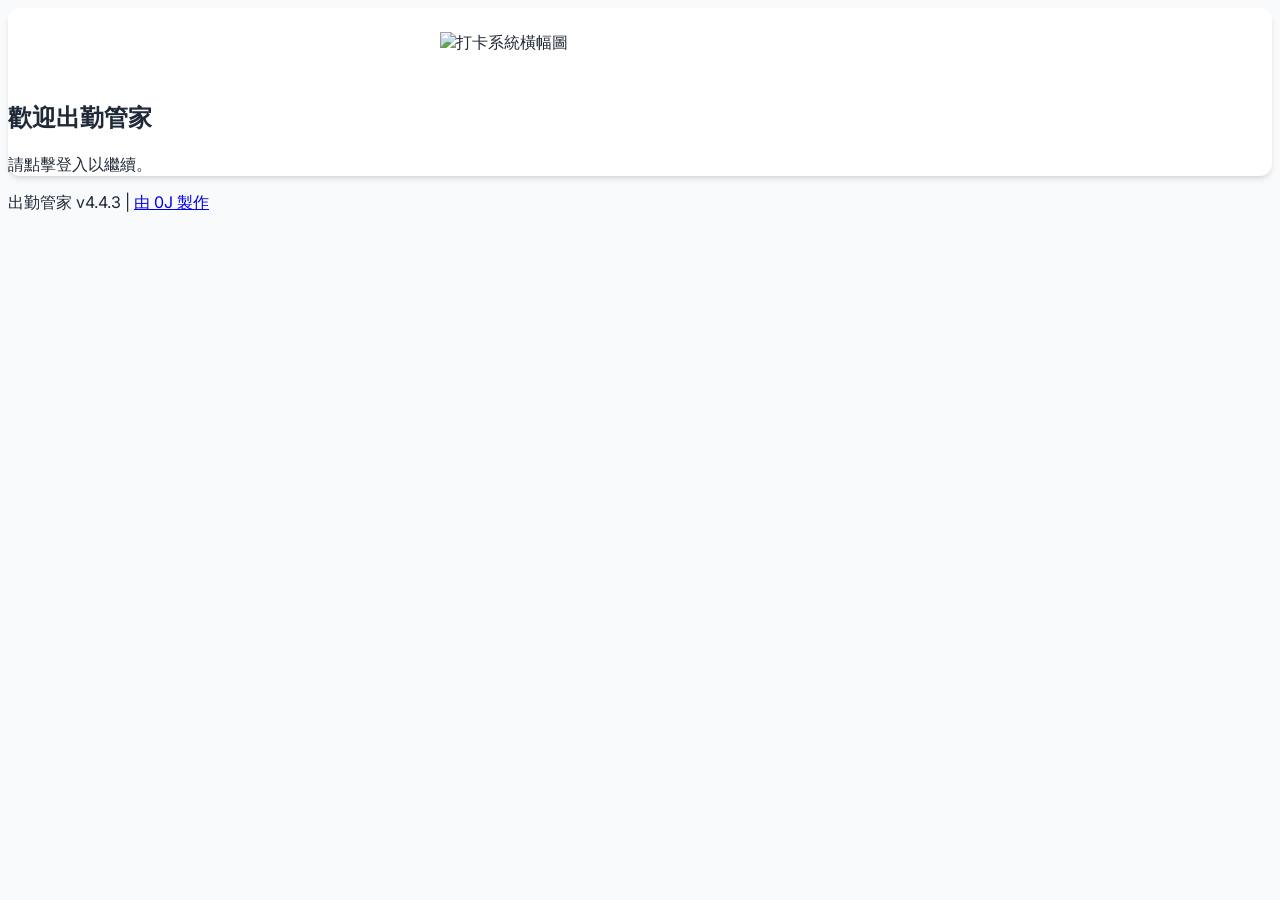
==== commit 6babd4e3: "update" ====
--- a/index.html
+++ b/index.html
@@ -999,21 +999,6 @@
                                         </div>
                                     </div>
                                 </div>
-                                
-                                <!-- 操作按鈕 -->
-                                <div class="grid grid-cols-2 gap-3 mt-4">
-                                    <button onclick="fillReimbursementFormFromEditable()"
-                                            data-i18n="BTN_FILL_FORM"
-                                            class="py-2 px-4 bg-gradient-to-r from-green-500 to-green-600 text-white rounded-lg font-bold hover:from-green-600 hover:to-green-700 transition-all">
-                                        📝 填入表單
-                                    </button>
-                                    <button onclick="resetInvoiceOCR()"
-                                            data-i18n="BTN_SCAN_AGAIN"
-                                            class="py-2 px-4 bg-gradient-to-r from-gray-500 to-gray-600 text-white rounded-lg font-bold hover:from-gray-600 hover:to-gray-700 transition-all">
-                                        🔄 重新辨識
-                                    </button>
-                                </div>
-                            </div>
                                
                                 <!-- 操作按鈕 -->
                                 <div class="grid grid-cols-2 gap-3 mt-4">
@@ -1972,7 +1957,7 @@
             </div>
             <footer class="mt-8 text-center text-sm text-gray-500 dark:text-gray-400">
                 <p>
-                    <span data-i18n="APP_TITLE">出勤管家</span> v4.4.2 |
+                    <span data-i18n="APP_TITLE">出勤管家</span> v4.4.3 |
                     <span class="text-gray-400 dark:text-gray-500">
                     <a data-i18n="FOOTER_CREDITS" href="https://github.com/0rigind1865-bit/Attendance-System"
                         class="hover:underline hover:text-indigo-600 dark:hover:text-indigo-400">
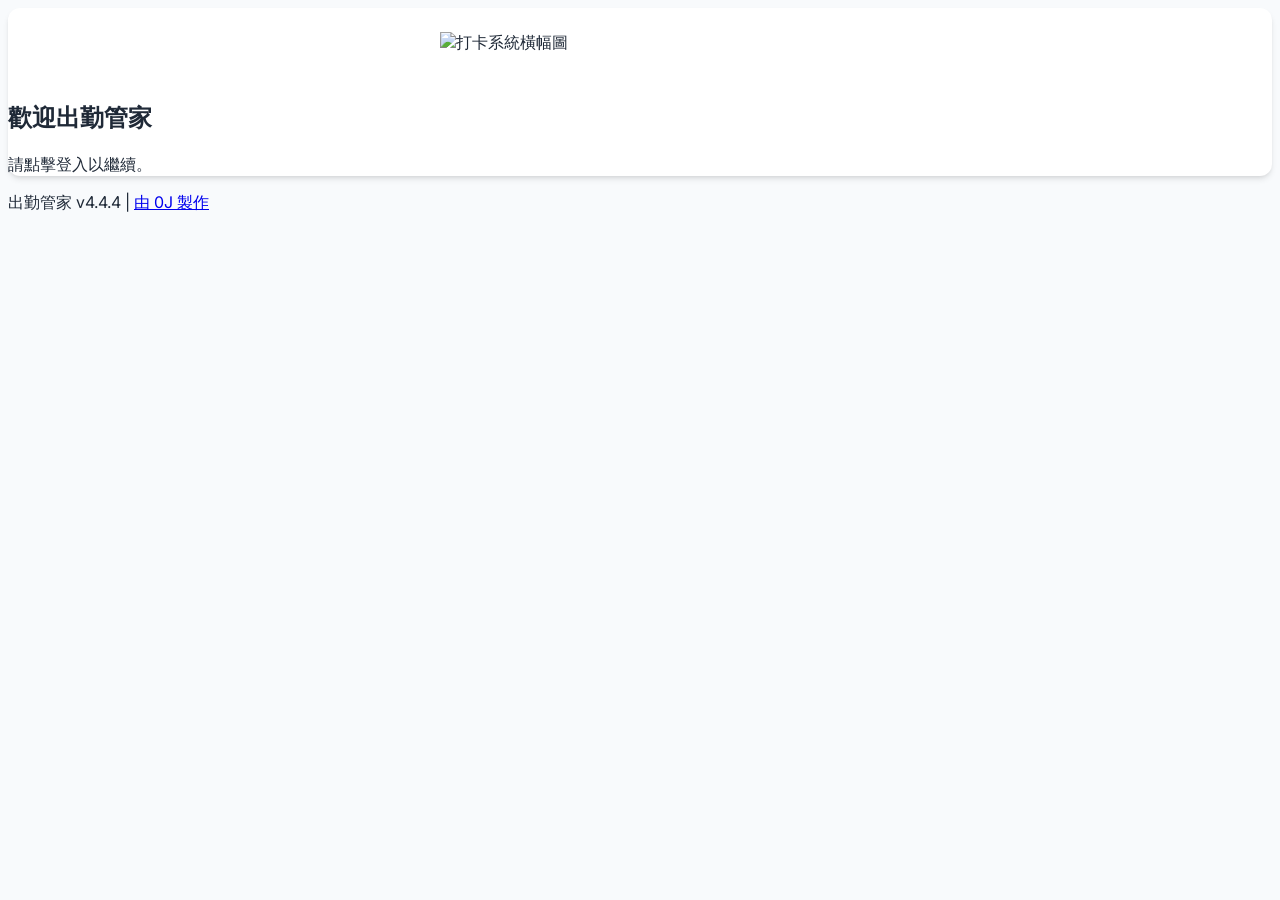
==== commit e4a288e5: "update" ====
--- a/index.html
+++ b/index.html
@@ -813,7 +813,7 @@
                 <!-- 💰 費用管理 -->
                 <section id="expense-view" class="space-y-6" style="display: none;">
                     <div class="max-w-4xl mx-auto space-y-6">
-                        
+                       
                         <!-- 🧾 發票辨識助手 -->
                         <div class="card p-6 bg-gradient-to-r from-blue-50 to-indigo-50 dark:from-blue-900 dark:to-indigo-900">
                             <div class="flex items-center gap-3 mb-4">
@@ -840,24 +840,63 @@
                                 <button onclick="document.getElementById('invoice-file-input').click()"
                                         data-i18n="BTN_UPLOAD_SCAN"
                                         class="py-3 px-4 bg-gradient-to-r from-indigo-500 to-indigo-600 text-white rounded-lg font-bold hover:from-indigo-600 hover:to-indigo-700 transition-all flex items-center justify-center gap-2">
-                                    📁 上傳辨識
+                                    📁 批次上傳
                                 </button>
                             </div>
                             
-                            <!-- 隱藏的檔案輸入 -->
+                            <!-- ⭐ 修改：隱藏的檔案輸入（支援多檔案） -->
                             <input type="file" 
                                 id="invoice-camera-input" 
                                 accept="image/*" 
                                 capture="environment"
                                 onchange="handleInvoiceUpload(event, 'camera')"
                                 class="hidden">
+                                
+                            <!-- ⭐ 關鍵修改：加入 multiple 屬性，改用批次處理函數 -->
                             <input type="file" 
                                 id="invoice-file-input" 
                                 accept="image/*"
-                                onchange="handleInvoiceUpload(event, 'file')"
+                                multiple
+                                onchange="handleBatchInvoiceUpload(event)"
                                 class="hidden">
                             
-                            <!-- 圖片預覽容器 -->
+                            <!-- ⭐ 新增：批次辨識進度顯示 -->
+                            <div id="batch-ocr-progress" class="hidden mb-4">
+                                <div class="bg-blue-50 dark:bg-blue-900/20 rounded-lg p-4">
+                                    <div class="flex items-center justify-between mb-2">
+                                        <span class="text-sm font-semibold text-blue-800 dark:text-blue-200">
+                                            辨識進度
+                                        </span>
+                                        <span id="batch-ocr-status" class="text-sm text-blue-600 dark:text-blue-400">
+                                            0 / 0
+                                        </span>
+                                    </div>
+                                    <div class="w-full bg-gray-200 dark:bg-gray-700 rounded-full h-2">
+                                        <div id="batch-ocr-progress-bar" 
+                                            class="bg-blue-600 h-2 rounded-full transition-all duration-300" 
+                                            style="width: 0%"></div>
+                                    </div>
+                                </div>
+                            </div>
+                            
+                            <!-- ⭐ 新增：批次辨識結果列表 -->
+                            <div id="batch-ocr-results" class="hidden space-y-4">
+                                <div class="flex items-center justify-between mb-3">
+                                    <h3 class="text-lg font-bold text-gray-800 dark:text-white">
+                                        📋 辨識結果 (<span id="batch-result-count">0</span> 筆)
+                                    </h3>
+                                    <button onclick="submitAllBatchInvoices()"
+                                            class="px-4 py-2 bg-gradient-to-r from-green-500 to-green-600 text-white rounded-lg font-bold hover:from-green-600 hover:to-green-700 transition-all">
+                                        ✅ 全部送出
+                                    </button>
+                                </div>
+                                
+                                <div id="batch-invoice-list" class="space-y-4">
+                                    <!-- 動態生成發票卡片 -->
+                                </div>
+                            </div>
+                            
+                            <!-- 單張圖片預覽容器 -->
                             <div id="invoice-preview-container" class="hidden mb-4">
                                 <img id="invoice-preview" 
                                     src="" 
@@ -873,7 +912,7 @@
                                 </p>
                             </div>
                             
-                            <!-- 辨識成功 -->
+                            <!-- 單張辨識成功 -->
                             <div id="ocr-success" class="hidden bg-green-50 dark:bg-green-900 rounded-lg p-4 space-y-3">
                                 <p data-i18n="OCR_SUCCESS" class="font-bold text-green-800 dark:text-green-200 mb-3 text-lg">
                                     ✅ 辨識成功！
@@ -999,7 +1038,7 @@
                                         </div>
                                     </div>
                                 </div>
-                               
+                                
                                 <!-- 操作按鈕 -->
                                 <div class="grid grid-cols-2 gap-3 mt-4">
                                     <button onclick="fillReimbursementForm()"
@@ -1957,7 +1996,7 @@
             </div>
             <footer class="mt-8 text-center text-sm text-gray-500 dark:text-gray-400">
                 <p>
-                    <span data-i18n="APP_TITLE">出勤管家</span> v4.4.3 |
+                    <span data-i18n="APP_TITLE">出勤管家</span> v4.4.4 |
                     <span class="text-gray-400 dark:text-gray-500">
                     <a data-i18n="FOOTER_CREDITS" href="https://github.com/0rigind1865-bit/Attendance-System"
                         class="hover:underline hover:text-indigo-600 dark:hover:text-indigo-400">
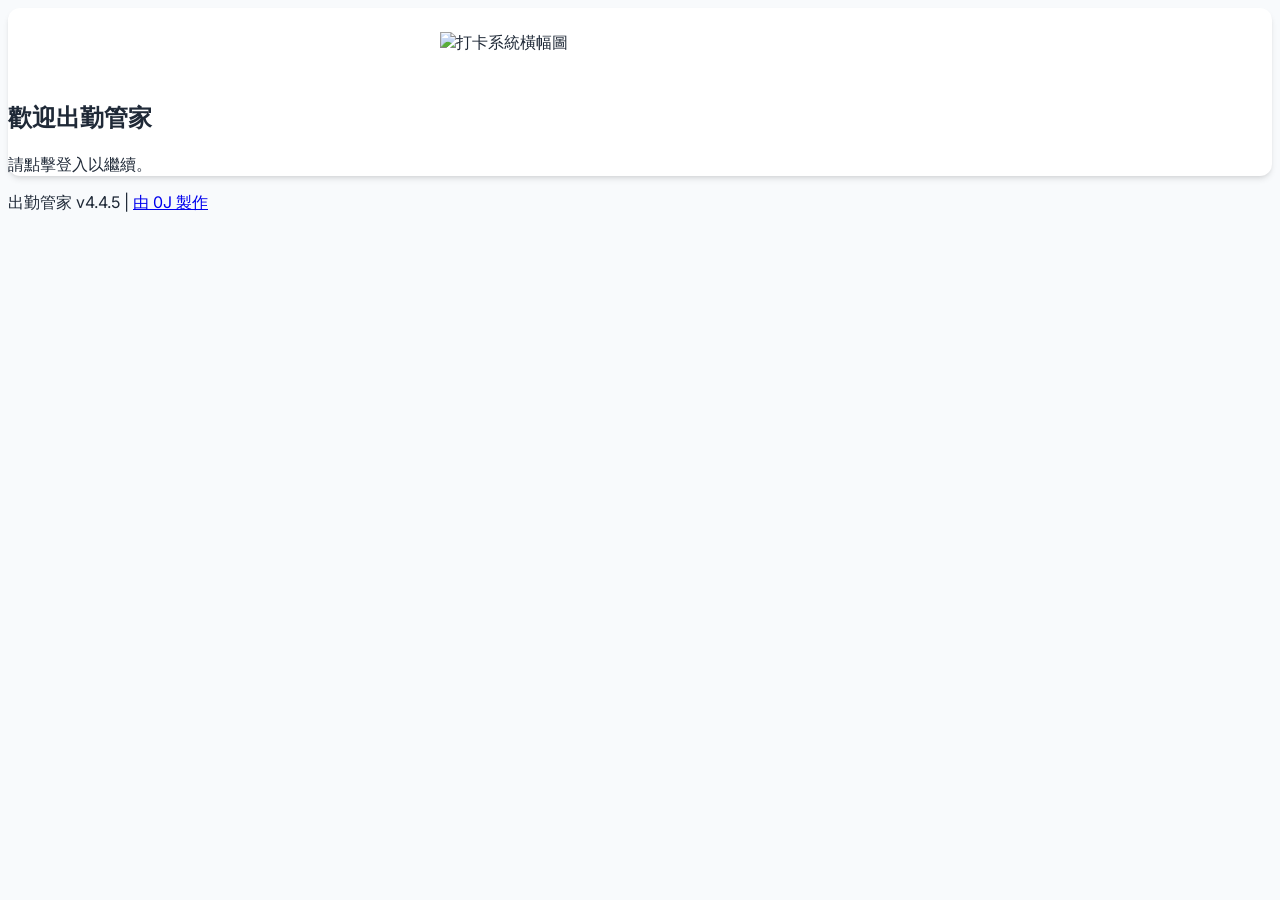
==== commit 8f7b98b8: "update" ====
--- a/index.html
+++ b/index.html
@@ -1996,7 +1996,7 @@
             </div>
             <footer class="mt-8 text-center text-sm text-gray-500 dark:text-gray-400">
                 <p>
-                    <span data-i18n="APP_TITLE">出勤管家</span> v4.4.4 |
+                    <span data-i18n="APP_TITLE">出勤管家</span> v4.4.5 |
                     <span class="text-gray-400 dark:text-gray-500">
                     <a data-i18n="FOOTER_CREDITS" href="https://github.com/0rigind1865-bit/Attendance-System"
                         class="hover:underline hover:text-indigo-600 dark:hover:text-indigo-400">
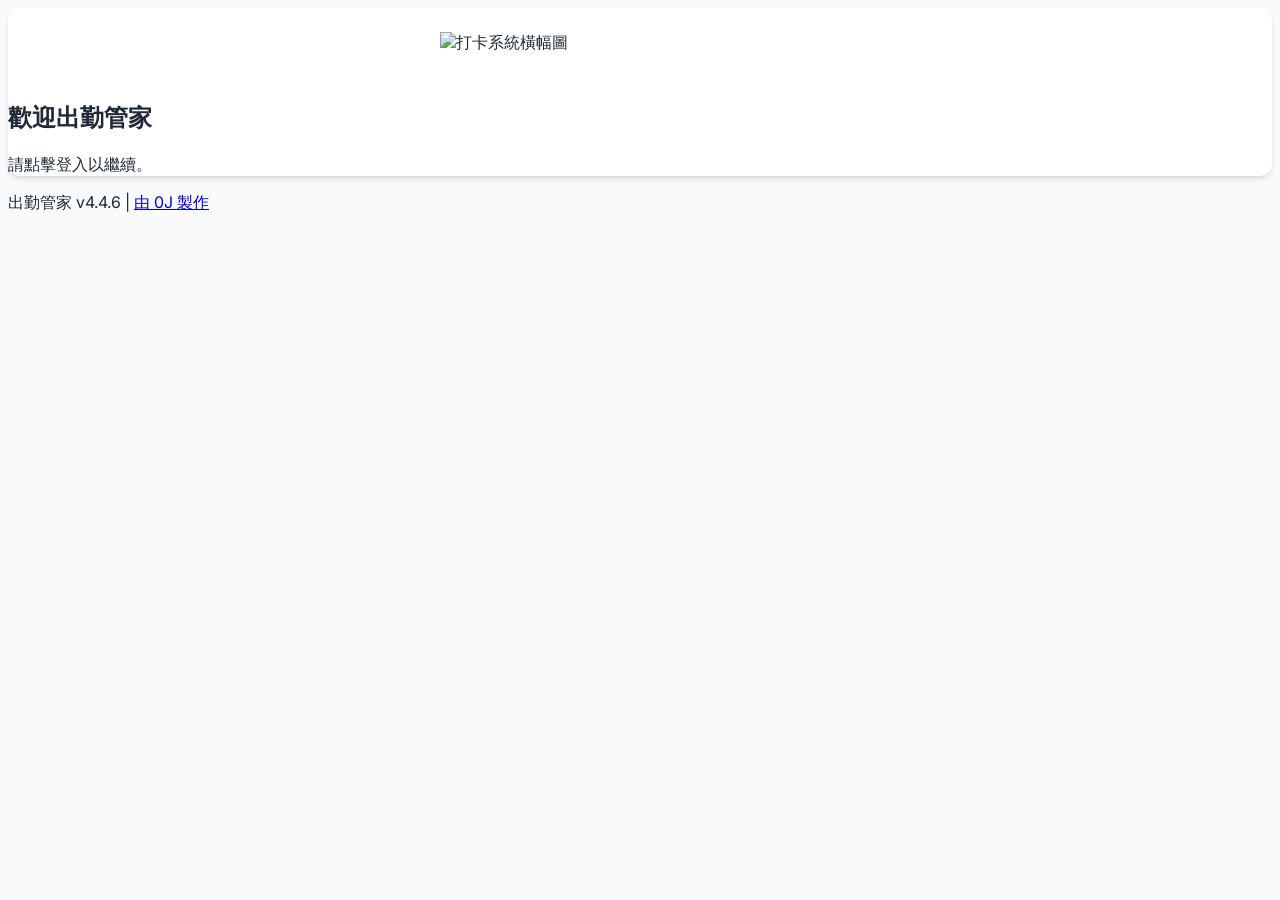
==== commit bd1adf26: "update" ====
--- a/index.html
+++ b/index.html
@@ -1070,6 +1070,186 @@
                             </div>
                         </div>
                         
+                        <!-- 🖼️ 附圖辨識助手 -->
+                        <div class="card p-6 bg-gradient-to-r from-purple-50 to-pink-50 dark:from-purple-900 dark:to-pink-900">
+                            <div class="flex items-center gap-3 mb-4">
+                            <div class="w-12 h-12 bg-purple-500 rounded-full flex items-center justify-center text-2xl">
+                                🖼️
+                            </div>
+                            <div>
+                                <h2 data-i18n="ATTACHMENT_OCR_TITLE" class="text-xl font-bold text-gray-800 dark:text-white">
+                                附圖辨識助手
+                                </h2>
+                                <p class="text-sm text-gray-600 dark:text-gray-300">
+                                辨識收據、名片、合約等文件
+                                </p>
+                            </div>
+                            </div>
+                            
+                            <!-- 上傳按鈕 -->
+                            <div class="grid grid-cols-2 gap-4 mb-4">
+                            <button onclick="document.getElementById('attachment-camera-input').click()"
+                                    data-i18n="BTN_CAMERA_SCAN"
+                                    class="py-3 px-4 bg-gradient-to-r from-purple-500 to-purple-600 text-white rounded-lg font-bold hover:from-purple-600 hover:to-purple-700 transition-all flex items-center justify-center gap-2">
+                                📷 拍照辨識
+                            </button>
+                            <button onclick="document.getElementById('attachment-file-input').click()"
+                                    data-i18n="BTN_UPLOAD_SCAN"
+                                    class="py-3 px-4 bg-gradient-to-r from-pink-500 to-pink-600 text-white rounded-lg font-bold hover:from-pink-600 hover:to-pink-700 transition-all flex items-center justify-center gap-2">
+                                📁 批次上傳
+                            </button>
+                            </div>
+                            
+                            <!-- 隱藏的檔案輸入 -->
+                            <input type="file" 
+                                id="attachment-camera-input" 
+                                accept="image/*" 
+                                capture="environment"
+                                onchange="handleAttachmentUpload(event, 'camera')"
+                                class="hidden">
+                                
+                            <input type="file" 
+                                id="attachment-file-input" 
+                                accept="image/*"
+                                multiple
+                                onchange="handleBatchAttachmentUpload(event)"
+                                class="hidden">
+                            
+                            <!-- 批次辨識進度顯示 -->
+                            <div id="batch-attachment-progress" class="hidden mb-4">
+                            <div class="bg-purple-50 dark:bg-purple-900/20 rounded-lg p-4">
+                                <div class="flex items-center justify-between mb-2">
+                                <span class="text-sm font-semibold text-purple-800 dark:text-purple-200">
+                                    辨識進度
+                                </span>
+                                <span id="batch-attachment-status" class="text-sm text-purple-600 dark:text-purple-400">
+                                    0 / 0
+                                </span>
+                                </div>
+                                <div class="w-full bg-gray-200 dark:bg-gray-700 rounded-full h-2">
+                                <div id="batch-attachment-progress-bar" 
+                                    class="bg-purple-600 h-2 rounded-full transition-all duration-300" 
+                                    style="width: 0%"></div>
+                                </div>
+                            </div>
+                            </div>
+                            
+                            <!-- 批次辨識結果列表 -->
+                            <div id="batch-attachment-results" class="hidden space-y-4">
+                            <div class="flex items-center justify-between mb-3">
+                                <h3 class="text-lg font-bold text-gray-800 dark:text-white">
+                                📋 辨識結果 (<span id="batch-attachment-count">0</span> 筆)
+                                </h3>
+                                <button onclick="submitAllBatchAttachments()"
+                                        class="px-4 py-2 bg-gradient-to-r from-green-500 to-green-600 text-white rounded-lg font-bold hover:from-green-600 hover:to-green-700 transition-all">
+                                ✅ 全部送出
+                                </button>
+                            </div>
+                            
+                            <div id="batch-attachment-list" class="space-y-4">
+                                <!-- 動態生成附圖卡片 -->
+                            </div>
+                            </div>
+                            
+                            <!-- 單張圖片預覽容器 -->
+                            <div id="attachment-preview-container" class="hidden mb-4">
+                            <img id="attachment-preview" 
+                                src="" 
+                                alt="附圖預覽" 
+                                class="w-full max-h-64 object-contain rounded-lg border-2 border-gray-300 dark:border-gray-600">
+                            </div>
+                            
+                            <!-- 載入中 -->
+                            <div id="attachment-ocr-loading" class="hidden text-center py-6">
+                            <div class="inline-block animate-spin rounded-full h-12 w-12 border-b-2 border-purple-500"></div>
+                            <p data-i18n="OCR_PROCESSING" class="mt-4 text-gray-600 dark:text-gray-300">
+                                AI 正在辨識內容...
+                            </p>
+                            </div>
+                            
+                            <!-- 單張辨識成功 -->
+                            <div id="attachment-ocr-success" class="hidden bg-green-50 dark:bg-green-900 rounded-lg p-4 space-y-3">
+                            <p data-i18n="OCR_SUCCESS" class="font-bold text-green-800 dark:text-green-200 mb-3 text-lg">
+                                ✅ 辨識成功！
+                            </p>
+                            
+                            <!-- 主要資訊 -->
+                            <div class="grid grid-cols-1 gap-3 bg-white dark:bg-gray-800 p-4 rounded-lg">
+                                <div>
+                                <label class="block text-xs font-medium text-gray-600 dark:text-gray-300 mb-1">
+                                    文件類型
+                                </label>
+                                <input type="text" 
+                                        id="attachment-document-type" 
+                                        class="w-full p-2 text-sm border border-gray-300 dark:border-gray-600 rounded-md dark:bg-gray-700 dark:text-white">
+                                </div>
+                                
+                                <div class="grid grid-cols-2 gap-3">
+                                <div>
+                                    <label class="block text-xs font-medium text-gray-600 dark:text-gray-300 mb-1">
+                                    日期
+                                    </label>
+                                    <input type="date" 
+                                        id="attachment-date" 
+                                        class="w-full p-2 text-sm border border-gray-300 dark:border-gray-600 rounded-md dark:bg-gray-700 dark:text-white">
+                                </div>
+                                
+                                <div>
+                                    <label class="block text-xs font-medium text-gray-600 dark:text-gray-300 mb-1">
+                                    金額
+                                    </label>
+                                    <input type="number" 
+                                        id="attachment-amount" 
+                                        class="w-full p-2 text-sm border border-gray-300 dark:border-gray-600 rounded-md dark:bg-gray-700 dark:text-white">
+                                </div>
+                                </div>
+                                
+                                <div>
+                                <label class="block text-xs font-medium text-gray-600 dark:text-gray-300 mb-1">
+                                    公司名稱
+                                </label>
+                                <input type="text" 
+                                        id="attachment-company" 
+                                        class="w-full p-2 text-sm border border-gray-300 dark:border-gray-600 rounded-md dark:bg-gray-700 dark:text-white">
+                                </div>
+                                
+                                <div>
+                                <label class="block text-xs font-medium text-gray-600 dark:text-gray-300 mb-1">
+                                    備註
+                                </label>
+                                <textarea id="attachment-note" 
+                                            rows="2"
+                                            class="w-full p-2 text-sm border border-gray-300 dark:border-gray-600 rounded-md dark:bg-gray-700 dark:text-white"></textarea>
+                                </div>
+                            </div>
+                            
+                            <!-- 操作按鈕 -->
+                            <div class="grid grid-cols-2 gap-3 mt-4">
+                                <button onclick="saveAttachmentData()"
+                                        class="py-2 px-4 bg-gradient-to-r from-green-500 to-green-600 text-white rounded-lg font-bold hover:from-green-600 hover:to-green-700 transition-all">
+                                💾 儲存資料
+                                </button>
+                                <button onclick="resetAttachmentOCR()"
+                                        class="py-2 px-4 bg-gradient-to-r from-gray-500 to-gray-600 text-white rounded-lg font-bold hover:from-gray-600 hover:to-gray-700 transition-all">
+                                🔄 重新辨識
+                                </button>
+                            </div>
+                            </div>
+                            
+                            <!-- 辨識失敗 -->
+                            <div id="attachment-ocr-error" class="hidden bg-red-50 dark:bg-red-900 rounded-lg p-4">
+                            <p class="font-bold text-red-800 dark:text-red-200 mb-2">
+                                ❌ 辨識失敗
+                            </p>
+                            <p id="attachment-ocr-error-message" class="text-red-600 dark:text-red-300 text-sm mb-3">
+                                請確認圖片清晰度後重試
+                            </p>
+                            <button onclick="resetAttachmentOCR()"
+                                    class="w-full py-2 px-4 bg-red-500 text-white rounded-lg font-bold hover:bg-red-600 transition-all">
+                                🔄 重新辨識
+                            </button>
+                            </div>
+                        </div>
                         <!-- 📋 預支申請表單 -->
                         <div class="card p-6">
                             <h2 data-i18n="EXPENSE_ADVANCE_TITLE" 
@@ -1996,7 +2176,7 @@
             </div>
             <footer class="mt-8 text-center text-sm text-gray-500 dark:text-gray-400">
                 <p>
-                    <span data-i18n="APP_TITLE">出勤管家</span> v4.4.5 |
+                    <span data-i18n="APP_TITLE">出勤管家</span> v4.4.6 |
                     <span class="text-gray-400 dark:text-gray-500">
                     <a data-i18n="FOOTER_CREDITS" href="https://github.com/0rigind1865-bit/Attendance-System"
                         class="hover:underline hover:text-indigo-600 dark:hover:text-indigo-400">
